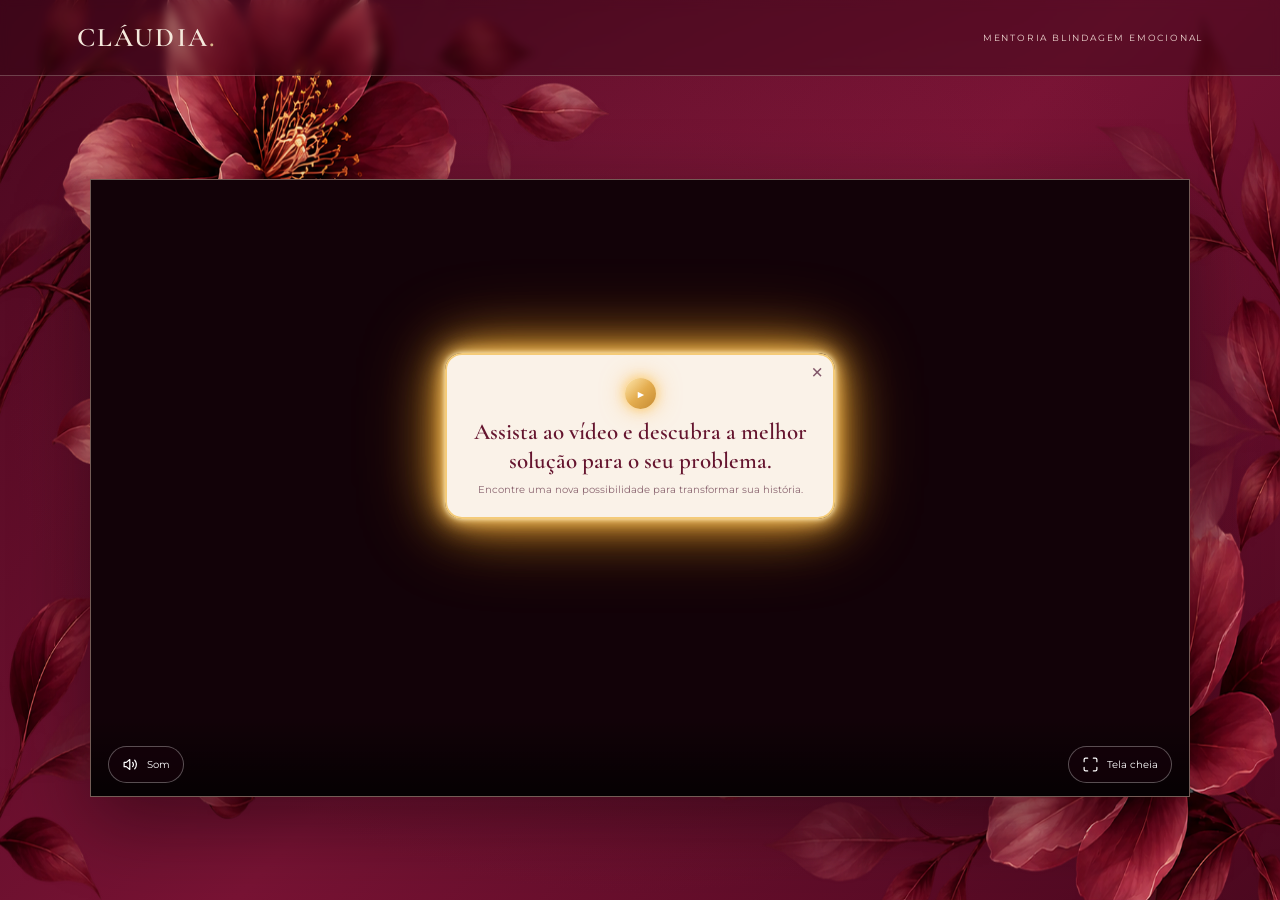
==== segundatela.html @ 000be013 "Primeira versão da VSL Cláudia 3" ====
<!DOCTYPE html>
<html lang="pt-BR">
<head>
  <meta charset="UTF-8">
  <meta name="viewport" content="width=device-width, initial-scale=1.0">
  <meta name="theme-color" content="#650d2b">

  <title>Assista à apresentação | Cláudia</title>

  <link rel="stylesheet" href="style.css">
</head>

<body class="video-page">

  <main>

      <!-- PRIMEIRO PAINEL: VÍDEO -->
      <section class="video-screen">
      <!-- FUNDO FLORAL -->
      <img
        src="img/floresfundo.png"
        class="floral-background"
        alt=""
        aria-hidden="true"
      >

      <!-- HEADER -->
      <header class="site-header">

        <a href="index.html" class="brand">
          CLÁUDIA<span>.</span>
        </a>

        <span class="header-caption">
          MENTORIA BLINDAGEM EMOCIONAL
        </span>

      </header>

      <!-- ÁREA DO VÍDEO -->
      <div class="video-content">

        <div class="video-frame" id="videoFrame">

          <video
            id="vslVideo"
            playsinline
            preload="metadata"
          >
            <source src="video/vsl-demo.mp4" type="video/mp4">

            Seu navegador não suporta vídeos.

          </video>

          <!-- AVISO DE ERRO -->
          <div
            class="video-placeholder"
            id="videoPlaceholder"
          >

            <span class="placeholder-play">
              <span></span>
            </span>

            <p>
              Não foi possível carregar o vídeo.
            </p>

            <small>
              Verifique o arquivo video/vsl-demo.mp4
            </small>

          </div>

          <!-- CONTROLES -->
          <div class="video-controls">

            <button
              class="control-btn"
              id="soundButton"
              type="button"
              aria-label="Ativar som"
            >

              <svg id="soundIcon" viewBox="0 0 24 24">

                <path d="M11 5 6 9H3v6h3l5 4V5Z"></path>

                <path d="M15 9a5 5 0 0 1 0 6"></path>

                <path d="M18 6a9 9 0 0 1 0 12"></path>

              </svg>

              <span id="soundLabel">Som</span>

            </button>

            <button
              class="control-btn"
              id="fullscreenButton"
              type="button"
              aria-label="Abrir vídeo em tela cheia"
            >

              <svg viewBox="0 0 24 24">

                <path d="M8 3H5a2 2 0 0 0-2 2v3"></path>

                <path d="M16 3h3a2 2 0 0 1 2 2v3"></path>

                <path d="M21 16v3a2 2 0 0 1-2 2h-3"></path>

                <path d="M3 16v3a2 2 0 0 0 2 2h3"></path>

              </svg>

              <span>Tela cheia</span>

            </button>

          </div>

        </div>

      </div>

      <!-- AVISO DO VÍDEO -->
      <div
        class="video-hint"
        id="videoHint"
        role="dialog"
        aria-labelledby="videoHintTitle"
      >

        <button
          class="hint-close"
          id="closeVideoHint"
          type="button"
          aria-label="Fechar aviso"
        >
          ×
        </button>

        <span class="hint-icon">▶</span>

        <p id="videoHintTitle">
          Assista ao vídeo e descubra a melhor solução para o seu problema.
        </p>

        <span class="hint-small">
          Encontre uma nova possibilidade para transformar sua história.
        </span>

      </div>

    </section>

    
<!-- ==========================================
     EXPERIÊNCIA HORIZONTAL — CONTEÚDO DA VSL
========================================== -->

<div class="horizontal-experience" id="horizontalExperience">

  <div class="horizontal-track" id="horizontalTrack">

    <!-- 01 — INVESTIMENTO -->
    <section class="horizontal-panel investment-panel" id="investimento">

      <div class="panel-content investment-content">

        <span class="hx-kicker">MENTORIA BLINDAGEM EMOCIONAL</span>

        <h2>
          Chegou a hora de<br>
          <em>voltar para você.</em>
        </h2>

        <p class="hx-description">
          Um caminho de reconhecimento, reconstrução e fortalecimento
          emocional para mulheres que desejam recuperar a própria identidade.
        </p>

        <div class="investment-price-box">
          <span>INVESTIMENTO</span>
          <strong>US$ 697,00</strong>
        </div>

        <a href="#investimento" class="hx-button">
          QUERO GARANTIR MINHA VAGA
          <span>→</span>
        </a>

        <small>Conheça todos os detalhes da mentoria</small>

      </div>

    </section>


    <!-- 02 — GARANTIA -->
    <section class="horizontal-panel guarantee-panel">

      <div class="panel-content guarantee-content">

        <span class="hx-kicker">SEGURANÇA PARA SUA DECISÃO</span>

        <div class="guarantee-symbol">✓</div>

        <h2>
          Sua jornada merece
          <em>clareza e segurança.</em>
        </h2>

        <p>
          Consulte as condições e os detalhes da sua inscrição
          antes de começar.
        </p>

      </div>

    </section>


    <!-- 03 — MÉTODO -->
    <section class="horizontal-panel method-section" id="metodo">

      <div class="panel-content method-content">

        <div class="method-heading">
          <span class="hx-kicker">O MÉTODO</span>

          <h2>
            UM PROCESSO DE DENTRO
            <em>PARA FORA.</em>
          </h2>

          <p>
            O Método de Blindagem é organizado em cinco etapas que conduzem
            a jornada de reconhecimento e reconstrução.
          </p>
        </div>

        <div class="method-cards">

          <article class="method-item">
            <span class="method-number">01</span>
            <span class="method-line"></span>
            <h3>Reconhecer</h3>
            <p>
              Identificar padrões, situações e comportamentos que precisam
              ser compreendidos.
            </p>
          </article>

          <article class="method-item">
            <span class="method-number">02</span>
            <span class="method-line"></span>
            <h3>Desromantizar</h3>
            <p>
              Olhar para a realidade com mais clareza, sem idealizações
              que dificultem o reconhecimento da própria experiência.
            </p>
          </article>

          <article class="method-item">
            <span class="method-number">03</span>
            <span class="method-line"></span>
            <h3>Devolver</h3>
            <p>
              Reconhecer o que não pertence a você e começar a estabelecer
              limites mais conscientes.
            </p>
          </article>

          <article class="method-item">
            <span class="method-number">04</span>
            <span class="method-line"></span>
            <h3>Reconstruir</h3>
            <p>
              Retomar sua identidade, fortalecer sua autoestima e voltar
              a reconhecer suas próprias escolhas.
            </p>
          </article>

          <article class="method-item">
            <span class="method-number">05</span>
            <span class="method-line"></span>
            <h3>Blindar</h3>
            <p>
              Desenvolver consciência e recursos pessoais para proteger
              seus limites e seu processo de reconstrução.
            </p>
          </article>

        </div>

        <span class="method-footer">
          O SEU PROCESSO, NO SEU TEMPO.
        </span>

      </div>

    </section>


    <!-- 04 — BÔNUS -->
    <section class="horizontal-panel bonus-section" id="bonus">

      <div class="panel-content bonus-content">

        <div class="bonus-heading">
          <span class="hx-kicker">BÔNUS</span>

          <h2>
            UM CUIDADO QUE ACOMPANHA
            <em>SUA JORNADA.</em>
          </h2>

          <p>
            Além das etapas do método, a experiência reúne conteúdos
            complementares para aprofundar sua reflexão.
          </p>
        </div>

        <div class="bonus-grid">

          <article class="bonus-item">
            <span class="bonus-number">01</span>
            <div class="bonus-circle">✧</div>
            <h3>Desvinculação com o narcisista</h3>
            <p>
              Um conteúdo voltado à compreensão do vínculo, do desgaste
              emocional e do processo de encerramento dessa relação.
            </p>
          </article>

          <article class="bonus-item">
            <span class="bonus-number">02</span>
            <div class="bonus-circle">♡</div>
            <h3>Mulher restaurada</h3>
            <p>
              Uma proposta de reflexão para resgatar sua identidade,
              reconhecer seu valor e fortalecer a conexão consigo mesma.
            </p>
          </article>

          <article class="bonus-item">
            <span class="bonus-number">03</span>
            <div class="bonus-circle">✧</div>
            <h3>Áudios de desprogramação e reprogramação</h3>
            <p>
              Áudios complementares para acompanhar momentos de reflexão
              e apoiar o processo de reconstrução pessoal.
            </p>
          </article>

          <article class="bonus-item">
            <span class="bonus-number">04</span>
            <div class="bonus-circle">♫</div>
            <h3>Áudios curtos de acompanhamento</h3>
            <p>
              Conteúdos em áudio para acompanhar você também fora dos
              momentos dedicados às aulas.
            </p>
          </article>

        </div>

      </div>

    </section>


    <!-- 05 — PERGUNTAS FREQUENTES -->
    <section class="horizontal-panel faq-section" id="duvidas">

      <div class="panel-content faq-content">

        <div class="faq-heading">
          <span class="hx-kicker">AINDA TEM DÚVIDAS?</span>
          <h2>Perguntas <em>frequentes.</em></h2>
        </div>

        <div class="faq-list">

          <details class="faq-item">
            <summary>O que é a Mentoria Blindagem Emocional?</summary>
            <p>
              É uma proposta de desenvolvimento e fortalecimento pessoal,
              organizada em cinco etapas: Reconhecer, Desromantizar,
              Devolver, Reconstruir e Blindar.
            </p>
          </details>

          <details class="faq-item">
            <summary>O que está incluído na mentoria?</summary>
            <p>
              A experiência contempla as cinco etapas do método e os
              conteúdos complementares descritos na seção de bônus.
            </p>
          </details>

          <details class="faq-item">
            <summary>Como faço minha inscrição?</summary>
            <p>
              Utilize o botão de inscrição desta página para acessar as
              informações oficiais sobre a participação.
            </p>
          </details>

          <details class="faq-item">
            <summary>A mentoria substitui acompanhamento psicológico ou jurídico?</summary>
            <p>
              Não. A mentoria é um conteúdo complementar e não substitui
              acompanhamento psicológico, psiquiátrico ou orientação jurídica.
            </p>
          </details>

          <details class="faq-item">
            <summary>Onde posso consultar as condições da inscrição?</summary>
            <p>
              As condições, os detalhes de acesso e as informações comerciais
              devem ser consultados na página oficial de inscrição.
            </p>
          </details>

        </div>

      </div>

    </section>


    <!-- 06 — CHAMADA FINAL -->
    <section class="horizontal-panel final-cta" id="inscricao">

      <div class="panel-content final-cta-content">

        <span class="hx-kicker">SEU NOVO COMEÇO</span>

        <p>
          Você quer apenas sair desse relacionamento? Ou quer construir uma vida
          em que você nunca mais aceite viver algo parecido?
        </p>

        <span class="final-cta-subtext">
          São duas coisas diferentes. Só uma delas liberta de verdade.
        </span>

        <a href="#investimento" class="hx-button">
          GARANTIR MINHA VAGA
          <span>→</span>
        </a>

      </div>

    </section>


    <!-- 07 — RODAPÉ -->
    <section class="horizontal-panel footer-panel">

      <footer class="horizontal-footer">

        <div class="footer-brand">
          CLÁUDIA<span>.</span>
        </div>

        <p>
          © 2026 Blindagem Emocional.
          Todos os direitos reservados.
        </p>

        <div class="footer-security">
          <span>♧</span>
          Compra segura
        </div>

        <p class="footer-safety">
          Se você está em perigo imediato,
          procure ajuda local agora.
        </p>

      </footer>

    </section>

  </div>

</div>


    

  </main>

  <script src="script.js"></script>
    <script src="horizontal.js"></script>


</body>
</html>
---- style.css ----
@import url('https://fonts.googleapis.com/css2?family=Cormorant+Garamond:wght@400;500;600;700&family=Montserrat:wght@400;500;600;700&display=swap');

/* =========================================
   CONFIGURAÇÕES GERAIS
========================================= */

:root {
  --wine: #650d2b;
  --wine-dark: #3b071b;
  --wine-light: #8b2445;
  --cream: #f5e9dc;
  --gold: #d9b78c;
  --text: #fff8f0;
}

* {
  margin: 0;
  padding: 0;
  box-sizing: border-box;
}

html {
  scroll-behavior: smooth;
}

body {
  min-height: 100%;
  font-family: 'Montserrat', sans-serif;
  color: var(--text);
  overflow-x: hidden;
}

button {
  font-family: inherit;
}

[hidden] {
  display: none !important;
}

/* =========================================
   FUNDO FLORAL COMPARTILHADO
========================================= */

.intro-screen,
.video-screen {
  background-color: #650d2b;

  background-image:
    url("images/floresfundo.png"),
    radial-gradient(
      ellipse at 50% 45%,
      rgba(147, 37, 72, .38),
      transparent 70%
    ),
    linear-gradient(
      135deg,
      #4a081f 0%,
      #781334 52%,
      #4b081f 100%
    );

  background-size:
    100% 100%,
    cover,
    cover;

  background-position:
    center,
    center,
    center;

  background-repeat:
    no-repeat,
    no-repeat,
    no-repeat;

  background-attachment:
    scroll,
    scroll,
    scroll;
}

/* =========================================
   PRIMEIRA TELA
========================================= */

.intro-screen {
  min-height: 100svh;
  width: 100%;

  position: relative;

  display: flex;
  align-items: center;
  justify-content: center;

  overflow: hidden;
  isolation: isolate;
}

.intro-glow {
  position: absolute;
  z-index: 0;

  width: min(80vw, 850px);
  height: min(60vw, 550px);

  border-radius: 50%;

  background: rgba(230, 161, 158, .08);

  filter: blur(55px);
  pointer-events: none;
}

/* =========================================
   TÍTULO E CONTEÚDO
========================================= */

.intro-content {
  position: relative;
  z-index: 2;

  width: min(90%, 850px);

  display: flex;
  flex-direction: column;
  align-items: center;

  text-align: center;
  gap: 30px;

  padding: 55px 0 45px;
}

.intro-heading {
  max-width: 760px;
}

.intro-kicker {
  display: block;

  color: #e2bd9d;

  font-size: 11px;
  letter-spacing: 3px;

  margin-bottom: 16px;
}

.intro-heading h1 {
font-family: 'Cormorant Garamond', serif;
    font-size: clamp(34px, 5vw, 43px);
    font-weight: 600;
    line-height: 1.02;
    color: #f0d9d3;
    margin: 0 auto 16px;
    max-width: 1000px;
    text-shadow: 0 2px 15px rgba(30, 0, 10, .25);

}

.intro-heading p {
  max-width: 570px;

  margin: 0 auto;

  color: #f0d9d3;

  font-size: 13px;
  line-height: 1.8;
}

.intro-footer {
  font-size: 9px;
  letter-spacing: 2px;

  color: #e2bd9d;
  opacity: .95;
}

/* =========================================
   NOTEBOOK
========================================= */

.laptop-wrap {
  width: min(76vw, 650px);

  position: relative;
  z-index: 2;

  cursor: pointer;
  outline: none;

  filter: drop-shadow(
    0 35px 35px rgba(18, 0, 8, .45)
  );

  transition:
    transform .45s ease,
    filter .45s ease;
}

.laptop-wrap:hover,
.laptop-wrap:focus-visible {
  transform: translateY(-8px) scale(1.015);

  filter: drop-shadow(
    0 42px 42px rgba(18, 0, 8, .55)
  );
}

.laptop-wrap:focus-visible {
  outline: 2px solid var(--gold);
  outline-offset: 8px;
  border-radius: 10px;
}

.laptop {
  width: 100%;
}

.laptop-lid {
  width: 78%;

  margin: 0 auto;

  padding: 12px 12px 13px;

  background: linear-gradient(
    145deg,
    #16151a,
    #4c4b50 48%,
    #17161a
  );

  border: 1px solid rgba(255,255,255,.55);
  border-bottom: 3px solid #77747a;

  border-radius: 13px 13px 5px 5px;

  position: relative;
}

.laptop-camera {
  position: absolute;

  width: 4px;
  height: 4px;

  top: 4px;
  left: 50%;

  border-radius: 50%;
  background: #09090b;

  box-shadow: 0 0 0 1px #666;
}

.laptop-screen {
  aspect-ratio: 16 / 9;

  overflow: hidden;
  position: relative;

  background:
    radial-gradient(
      ellipse at 70% 30%,
      #a83956,
      transparent 40%
    ),
    linear-gradient(
      135deg,
      #300516,
      #8e1c40 54%,
      #4a071e
    );
}

.screen-art {
  width: 100%;
  height: 100%;

  display: flex;
  flex-direction: column;

  align-items: center;
  justify-content: center;

  text-align: center;
  padding: 5%;

  background: linear-gradient(
    90deg,
    rgba(34,0,13,.45),
    transparent 50%,
    rgba(34,0,13,.15)
  );
}

.screen-kicker {
  font-size: clamp(7px, 1vw, 12px);
  letter-spacing: .24em;

  color: #e8c7b5;

  margin-bottom: 2.2%;
}

.screen-title {
  font-family: 'Cormorant Garamond', serif;

  font-size: clamp(19px, 3.5vw, 43px);
  font-weight: 500;

  line-height: .98;
  letter-spacing: .025em;

  text-shadow: 0 2px 15px rgba(0,0,0,.2);
}

.screen-subtitle {
  margin-top: 2%;

  font-size: clamp(7px, .95vw, 11px);
  letter-spacing: .08em;

  color: #f0d9ce;
}

.screen-play {
  display: grid;
  place-items: center;

  width: clamp(30px, 5vw, 58px);
  aspect-ratio: 1;

  border: 1px solid rgba(255,255,255,.75);
  border-radius: 50%;

  margin-top: 2.5%;

  background: rgba(255,255,255,.12);
  backdrop-filter: blur(5px);
}

.screen-play span {
  width: 0;
  height: 0;

  border-top: 7px solid transparent;
  border-bottom: 7px solid transparent;
  border-left: 11px solid #fff4ec;

  margin-left: 4px;
}

.laptop-base {
  width: 100%;

  height: clamp(9px, 1.5vw, 17px);

  position: relative;
  margin-top: -1px;

  background: linear-gradient(
    180deg,
    #d7d5d8 0%,
    #77777e 48%,
    #e4e2e5 70%,
    #77767c 100%
  );

  clip-path: polygon(
    9% 0,
    91% 0,
    100% 85%,
    98% 100%,
    2% 100%,
    0 85%
  );

  border-radius: 0 0 13px 13px;
}

.laptop-notch {
  position: absolute;

  top: 0;
  left: 43%;

  width: 14%;
  height: 4px;

  background: linear-gradient(#777, #aaa);

  border-radius: 0 0 6px 6px;
}

/* =========================================
   AVISOS
========================================= */

.entry-hint,
.video-hint {
  position: absolute;
  z-index: 10;

  width: min(310px, calc(100vw - 36px));

  padding: 23px 22px 20px;

  text-align: center;
  color: #4b1025;

  background: #fff8f0;

  border: 1px solid rgba(217,183,140,.9);
  border-radius: 12px;

  box-shadow: 0 18px 55px rgba(20,0,8,.35);

  animation: hint-in .55s ease both;
}

.entry-hint {
  left: calc(50% + min(28vw, 300px));
  top: 50%;
  transform: translateY(-50%);
}

.entry-hint p,
.video-hint p {
  margin: 9px 0 6px;

  font-family: 'Cormorant Garamond', serif;

  font-size: 21px;
  font-weight: 600;
  line-height: 1.15;
}

.hint-small {
  display: block;

  font-size: 10px;
  line-height: 1.5;

  color: #8a6570;
}

.hint-icon {
  display: inline-grid;
  place-items: center;

  width: 31px;
  height: 31px;

  border-radius: 50%;

  background: #f1e0d8;
  color: var(--wine);

  font-size: 15px;
}

.hint-close {
  position: absolute;

  top: 5px;
  right: 9px;

  border: 0;
  background: transparent;

  color: #82576a;

  font-size: 25px;

  cursor: pointer;
  line-height: 1;
}

.hint-close:hover {
  color: var(--wine);
}

.hint-pointer {
  position: absolute;

  left: -9px;
  top: 48%;

  width: 17px;
  height: 17px;

  background: #fff8f0;

  border-left: 1px solid rgba(217,183,140,.9);
  border-bottom: 1px solid rgba(217,183,140,.9);

  transform: rotate(45deg);
}

@keyframes hint-in {
  from {
    opacity: 0;
    translate: 0 12px;
  }

  to {
    opacity: 1;
    translate: 0 0;
  }
}

/* =========================================
   SEGUNDA TELA - VÍDEO
========================================= */

.video-screen {
  min-height: 100svh;
  width: 100%;

  position: relative;

  display: flex;
  flex-direction: column;
}

/* =========================================
   HEADER
========================================= */

.site-header {
  min-height: 76px;

  padding: 0 clamp(22px, 6vw, 86px);

  display: flex;
  align-items: center;
  justify-content: space-between;

  border-bottom: 1px solid rgba(245,233,220,.25);

  background: rgba(40,3,17,.35);

  position: relative;
  z-index: 2;

  backdrop-filter: blur(5px);
}

.brand {
  color: var(--cream);
  text-decoration: none;

  font-family: 'Cormorant Garamond', serif;

  font-size: 27px;
  font-weight: 600;

  letter-spacing: .08em;
}

.brand span {
  color: var(--gold);
}

.header-caption {
  color: #f0d9d3;

  font-size: 9px;
  letter-spacing: .2em;
}

/* =========================================
   ÁREA DO VÍDEO
========================================= */

.video-content {
  width: min(100% - 36px, 1100px);

  margin: auto;
  padding: 45px 0;

  display: flex;
  align-items: center;
  justify-content: center;

  flex: 1;

  position: relative;
  z-index: 1;
}

.video-frame {
  position: relative;

  width: 100%;

  aspect-ratio: 16 / 9;

  max-height: min(75vh, 720px);

  margin: 0 auto;

  background: #16030b;

  border: 1px solid rgba(231,199,178,.45);

  box-shadow: 0 25px 70px rgba(15,0,7,.45);

  overflow: hidden;
}

.video-frame video {
  width: 100%;
  height: 100%;

  display: block;

  object-fit: contain;
  background: #120208;
}

/* =========================================
   PLACEHOLDER DO VÍDEO
========================================= */

.video-placeholder {
  position: absolute;
  inset: 0;

  display: none;
  flex-direction: column;

  align-items: center;
  justify-content: center;

  gap: 12px;
  padding: 20px;

  color: #f6e7dc;

  background: radial-gradient(
    circle at center,
    #8c2346,
    #270411
  );

  font-size: 12px;
  text-align: center;
}

.video-placeholder.visible {
  display: flex;
}

.video-placeholder p {
  font-size: 15px;
}

.video-placeholder small {
  color: #e8c9c3;
}

.placeholder-play {
  display: grid;
  place-items: center;

  width: 54px;
  aspect-ratio: 1;

  border: 1px solid rgba(255,255,255,.75);
  border-radius: 50%;
}

.placeholder-play span {
  width: 0;
  height: 0;

  border-top: 7px solid transparent;
  border-bottom: 7px solid transparent;
  border-left: 11px solid #fff4ec;

  margin-left: 4px;
}

/* =========================================
   CONTROLES DO VÍDEO
========================================= */

.video-controls {
  position: absolute;

  left: 0;
  right: 0;
  bottom: 0;

  display: flex;
  align-items: center;
  justify-content: space-between;

  padding: 30px 17px 13px;

  background: linear-gradient(
    transparent,
    rgba(0,0,0,.7)
  );

  pointer-events: none;
}

.control-btn {
  pointer-events: auto;

  display: inline-flex;
  align-items: center;

  gap: 8px;

  border: 1px solid rgba(255,255,255,.3);
  border-radius: 30px;

  padding: 9px 13px;

  color: white;
  background: rgba(24,3,12,.55);

  cursor: pointer;
  font-size: 10px;

  transition:
    background .2s,
    border-color .2s;
}

.control-btn:hover {
  background: rgba(255,255,255,.18);
  border-color: white;
}

.control-btn svg {
  width: 17px;
  height: 17px;

  fill: none;
  stroke: currentColor;
  stroke-width: 1.7;

  stroke-linecap: round;
  stroke-linejoin: round;
}

/* =========================================
   AVISO DA SEGUNDA TELA
========================================= */

.video-hint {
  top: 50%;
  left: 50%;

  transform: translate(-50%, -50%);

  width: min(390px, calc(100vw - 36px));

  z-index: 10;
}

.video-hint p {
  font-size: 24px;
}

.video-hint .hint-icon {
  background: var(--wine);
  color: white;
}

/* =========================================
   TELA CHEIA
========================================= */

.video-frame video:fullscreen {
  width: 100%;
  height: 100%;

  object-fit: contain;
  background: #000;
}

/* =========================================
   TRANSIÇÕES
========================================= */

.page-leaving {
  opacity: 0;
  transition: opacity .35s ease;
}

.laptop-wrap.opening {
  transform: scale(1.06);
  opacity: .5;
}

/* =========================================
   TABLETS
========================================= */

@media (max-width: 760px) {

  .intro-content {
    width: 92%;
    gap: 28px;
    padding: 65px 0 40px;
  }

  .intro-heading h1 {
    font-size: clamp(32px, 7vw, 43px);
  }

  .intro-heading p {
    font-size: 12px;
  }

  .laptop-wrap {
    width: 90%;
  }

  .laptop-lid {
    padding: 7px 7px 8px;
    border-radius: 8px 8px 3px 3px;
  }

  .laptop-base {
    height: 10px;
  }

  /* AVISO CENTRALIZADO NO CELULAR */

  .entry-hint {
    top: auto;
    bottom: 6%;

    left: 50%;

    transform: translateX(-50%);
  }

  .hint-pointer {
    display: none;
  }

  /* HEADER */

  .site-header {
    min-height: 62px;
    padding: 0 20px;
  }

  .brand {
    font-size: 23px;
  }

  .header-caption {
    font-size: 7px;
    letter-spacing: .12em;
  }

  /* VÍDEO */

  .video-content {
    width: calc(100% - 28px);

    padding: 35px 0 50px;
  }

  .video-frame {
    aspect-ratio: 16 / 9;
    max-height: none;
  }

  .video-controls {
    padding: 24px 8px 8px;
  }

  .control-btn {
    padding: 8px 10px;
    font-size: 9px;
  }
}

/* =========================================
   CELULARES
========================================= */

@media (max-width: 420px) {

  .intro-content {
    gap: 24px;
  }

  .intro-kicker {
    font-size: 9px;
    letter-spacing: 2px;
  }

  .intro-heading h1 {
    font-size: 34px;
  }

  .intro-heading p {
    font-size: 11px;
    line-height: 1.7;
  }

  .screen-kicker {
    letter-spacing: .12em;
  }

  .screen-title {
    font-size: clamp(17px, 6vw, 25px);
  }

  .screen-subtitle {
    font-size: 7px;
  }

  .screen-play {
    width: 28px;
  }

  .entry-hint {
    bottom: 5%;
  }

  .header-caption {
    max-width: 125px;
    text-align: right;
    line-height: 1.4;
  }

  .video-hint p {
    font-size: 22px;
  }

  .control-btn {
    gap: 5px;
    padding: 7px 8px;
  }

  .control-btn svg {
    width: 15px;
    height: 15px;
  }

}

/* =========================================
   TELAS MUITO PEQUENAS
========================================= */

@media (max-width: 350px) {

  .intro-heading h1 {
    font-size: 29px;
  }

  .intro-content {
    gap: 20px;
  }

  .site-header {
    padding: 0 13px;
  }

  .brand {
    font-size: 20px;
  }

  .header-caption {
    font-size: 6px;
  }

}


/* IMAGEM FLORAL NAS DUAS TELAS */

.intro-screen,
.video-screen {
  position: relative;
  isolation: isolate;
  overflow: hidden;
}

.floral-background {
  position: absolute;
  inset: 0;

  width: 100%;
  height: 100%;

  object-fit: fill;
  object-position: center;

  z-index: -1;

  pointer-events: none;
  user-select: none;
}

.intro-content,
.site-header,
.video-content {
  position: relative;
  z-index: 2;
}

.entry-hint,
.video-hint {
  z-index: 10;
}



/* =========================================
   AVISO CENTRALIZADO NO NOTEBOOK
========================================= */

.entry-hint {
  position: absolute !important;

  top: 50% !important;
  left: 50% !important;
  right: auto !important;
  bottom: auto !important;

  transform: translate(-50%, -50%) !important;

  width: min(310px, 82vw);
  padding: 25px 24px 22px;

  background: rgba(255, 248, 239, .97);

  border: 2px solid #e8bd70;
  border-radius: 14px;

  box-shadow:
    0 0 0 3px rgba(218, 164, 82, .16),
    0 0 18px rgba(255, 190, 83, .75),
    0 0 40px rgba(255, 166, 56, .35),
    0 15px 45px rgba(25, 0, 10, .45);

  animation:
    hint-appear .5s ease both,
    golden-pulse 2s ease-in-out .5s infinite;

  z-index: 20;

  pointer-events: none;
}

/* O X continua clicável */

.entry-hint .hint-close {
  pointer-events: auto;

  color: #8b5729;
  font-size: 28px;

  top: 7px;
  right: 12px;

  transition: transform .25s ease;
}

.entry-hint .hint-close:hover {
  transform: rotate(90deg);
  color: #b77b2e;
}

.entry-hint .hint-icon {
  background: linear-gradient(135deg, #f5dba9, #d8a44d);
  color: #592039;

  width: 37px;
  height: 37px;

  box-shadow: 0 0 15px rgba(218,164,82,.45);
}

.entry-hint p {
  color: #59162f;
  font-size: 23px;
  line-height: 1.15;
}

.entry-hint .hint-small {
  color: #866274;
}

/* Remove a seta lateral antiga */

.entry-hint .hint-pointer {
  display: none;
}

/* =========================================
   ANIMAÇÃO DE BRILHO DOURADO
========================================= */

@keyframes golden-pulse {
  0%, 100% {
    box-shadow:
      0 0 0 2px rgba(218,164,82,.12),
      0 0 13px rgba(255,190,83,.45),
      0 0 25px rgba(255,166,56,.2),
      0 15px 45px rgba(25,0,10,.4);
  }

  50% {
    box-shadow:
      0 0 0 4px rgba(218,164,82,.25),
      0 0 23px rgba(255,205,112,.95),
      0 0 48px rgba(255,166,56,.55),
      0 15px 45px rgba(25,0,10,.4);
  }
}

@keyframes hint-appear {
  from {
    opacity: 0;
    scale: .85;
  }

  to {
    opacity: 1;
    scale: 1;
  }
}

/* =========================================
   ABERTURA DO NOTEBOOK
========================================= */

.intro-screen {
  transition:
    background-color .8s ease,
    opacity .8s ease;
}

.laptop-wrap {
  transform-origin: center center;

  transition:
    transform .85s cubic-bezier(.65,0,.25,1),
    opacity .65s ease,
    filter .65s ease;
}

/* Quando a pessoa clica */

.intro-screen.is-transitioning .laptop-wrap {
  transform: scale(2.8);
  opacity: 0;

  filter: brightness(2.5) blur(5px);
  pointer-events: none;
}

.intro-screen.is-transitioning .intro-content {
  transition:
    opacity .55s ease,
    transform .75s ease;

  opacity: 0;
  transform: scale(.92);
}

.intro-screen.is-transitioning .entry-hint {
  animation: none;
  opacity: 0;
  transition: opacity .2s ease;
}

.intro-screen.is-transitioning {
  background-color: #23030f;
}

/* =========================================
   ENTRADA DA SEGUNDA PÁGINA
========================================= */

.video-page .site-header {
  animation: header-enter .8s ease both;
}

.video-page .video-content {
  animation: video-enter 1s cubic-bezier(.2,.75,.25,1) both;
}

.video-page .video-hint {
  animation: video-hint-enter .7s ease both;
}

@keyframes header-enter {
  from {
    opacity: 0;
    transform: translateY(-20px);
  }

  to {
    opacity: 1;
    transform: translateY(0);
  }
}

@keyframes video-enter {
  from {
    opacity: 0;
    transform: scale(.88);
    filter: blur(10px);
  }

  to {
    opacity: 1;
    transform: scale(1);
    filter: blur(0);
  }
}

@keyframes video-hint-enter {
  from {
    opacity: 0;
    transform: translate(-50%, -42%);
  }

  to {
    opacity: 1;
    transform: translate(-50%, -50%);
  }
}

/* =========================================
   RESPONSIVIDADE
========================================= */

@media (max-width: 760px) {

  .entry-hint {
    top: 50% !important;
    left: 50% !important;
    bottom: auto !important;

    width: min(285px, 84vw);
  }

  .entry-hint p {
    font-size: 21px;
  }

  .intro-screen.is-transitioning .laptop-wrap {
    transform: scale(2.2);
  }

}

@media (prefers-reduced-motion: reduce) {
  .entry-hint {
    animation: none;
  }

  .laptop-wrap,
  .intro-screen {
    transition-duration: .2s;
  }
}


/* ==========================================
   AVISO 1 — NOTEBOOK
   MAIOR, MAIS BAIXO E COM BRILHO INTENSO
========================================== */

.entry-hint {
  top: calc(50% + 75px) !important;
  left: 50% !important;

  width: min(370px, 88vw) !important;

  padding: 30px 32px 27px !important;

  border: 2px solid #f4cb79 !important;
  border-radius: 17px !important;

  background: rgba(255, 247, 237, 0.98) !important;

  box-shadow:
    0 0 5px #fff1c9,
    0 0 15px #f5c76f,
    0 0 30px rgba(255, 190, 75, 0.95),
    0 0 55px rgba(255, 177, 48, 0.8),
    0 0 85px rgba(255, 166, 40, 0.45),
    0 15px 45px rgba(25, 0, 10, 0.45) !important;

  animation:
    hint-appear .5s ease both,
    golden-pulse-strong 1.8s ease-in-out .5s infinite !important;
}

/* Texto do primeiro aviso */

.entry-hint p {
  font-size: 25px !important;
  line-height: 1.2 !important;
  color: #65152f !important;
}

/* Ícone dourado */

.entry-hint .hint-icon {
  width: 43px !important;
  height: 43px !important;

  background: linear-gradient(
    135deg,
    #ffe8b0,
    #e4ad4f,
    #c58a31
  ) !important;

  box-shadow:
    0 0 12px rgba(255, 195, 80, .8),
    0 0 25px rgba(255, 180, 60, .5) !important;
}

/* ==========================================
   AVISO 2 — PÁGINA DO VÍDEO
   MESMO BRILHO DOURADO
========================================== */

.video-hint {
  border: 2px solid #f4cb79 !important;
  border-radius: 17px !important;

  background: rgba(255, 247, 237, 0.98) !important;

  box-shadow:
    0 0 5px #fff1c9,
    0 0 15px #f5c76f,
    0 0 30px rgba(255, 190, 75, 0.95),
    0 0 55px rgba(255, 177, 48, 0.8),
    0 0 85px rgba(255, 166, 40, 0.45),
    0 15px 45px rgba(25, 0, 10, 0.45) !important;

  animation:
    video-hint-enter .7s ease both,
    golden-pulse-strong 1.8s ease-in-out .7s infinite !important;
}

.video-hint p {
  color: #65152f !important;
  font-size: 23px !important;
  line-height: 1.25 !important;
}

.video-hint .hint-icon {
  background: linear-gradient(
    135deg,
    #ffe8b0,
    #e4ad4f,
    #c58a31
  ) !important;

  box-shadow:
    0 0 12px rgba(255, 195, 80, .8),
    0 0 25px rgba(255, 180, 60, .5) !important;
}

/* ==========================================
   BRILHO DOURADO MAIS FORTE
========================================== */

@keyframes golden-pulse-strong {

  0%, 100% {
    border-color: #e9b95e;

    box-shadow:
      0 0 5px #fff1c9,
      0 0 14px #f5c76f,
      0 0 28px rgba(255, 190, 75, .8),
      0 0 48px rgba(255, 177, 48, .55),
      0 15px 45px rgba(25, 0, 10, .4);
  }

  50% {
    border-color: #fff0b8;

    box-shadow:
      0 0 8px #fff8df,
      0 0 22px #ffe29b,
      0 0 42px #ffc65e,
      0 0 70px rgba(255, 177, 48, 1),
      0 0 100px rgba(255, 166, 40, .7),
      0 15px 45px rgba(25, 0, 10, .4);
  }

}

/* ==========================================
   AJUSTE PARA CELULARES
========================================== */

@media (max-width: 760px) {

  .entry-hint {
    top: calc(50% + 35px) !important;

    width: min(320px, 88vw) !important;

    padding: 25px 22px !important;
  }

  .entry-hint p {
    font-size: 21px !important;
  }

  .video-hint {
    width: min(320px, 88vw);
  }

}



/* ==========================================
   VSL — EXPERIÊNCIA HORIZONTAL
========================================== */

:root {
  --hx-cream: #F8F3EC;
  --hx-wine: #7A2635;
  --hx-dark: #5A1723;
  --hx-deep: #260F19;
  --hx-rose: #B77B83;
  --hx-gold: #C8A985;
  --hx-text: #38252A;
  --hx-muted: #8B7778;
  --hx-serif: "Cormorant Garamond", Georgia, serif;
  --hx-sans: "Lato", Arial, sans-serif;
}

/* BLOQUEADO ATÉ A LIBERAÇÃO DO VÍDEO */

.horizontal-experience {
  display: none;
  width: 100%;
  height: 100svh;
  background: var(--hx-cream);
}

.horizontal-experience.is-unlocked {
  display: block;
  animation: hxReveal 1s ease both;
}

@keyframes hxReveal {
  from {
    opacity: 0;
    filter: blur(8px);
  }
  to {
    opacity: 1;
    filter: blur(0);
  }
}

/* TRILHO HORIZONTAL */

.horizontal-track {
  display: flex;
  flex-wrap: nowrap;

  width: 100%;
  height: 100svh;

  overflow-x: auto;
  overflow-y: hidden;

  scroll-snap-type: x mandatory;
  scroll-behavior: smooth;
  overscroll-behavior: contain;

  scrollbar-width: none;
  -ms-overflow-style: none;
}

.horizontal-track::-webkit-scrollbar {
  display: none;
}

/* CADA SEÇÃO OCUPA UMA TELA */

.horizontal-panel {
  position: relative;

  flex: 0 0 100%;
  width: 100%;
  min-width: 100%;
  height: 100%;
  min-height: 100svh;

  display: flex;
  align-items: center;
  justify-content: center;

  padding: 55px 7%;

  overflow: hidden;
  scroll-snap-align: start;
  scroll-snap-stop: always;

  box-sizing: border-box;
}

.panel-content {
  position: relative;
  z-index: 2;

  width: min(1180px, 100%);
  max-height: 100%;
  margin: auto;
}

/* TIPOGRAFIA */

.hx-kicker {
  display: block;
  margin-bottom: 18px;

  color: var(--hx-wine);
  font-family: var(--hx-sans);

  font-size: 10px;
  font-weight: 700;
  letter-spacing: 3px;
  text-transform: uppercase;
}

.horizontal-panel h2 {
  color: var(--hx-deep);
  font-family: var(--hx-serif);

  font-size: clamp(40px, 5vw, 68px);
  font-weight: 500;
  line-height: .98;
}

.horizontal-panel h2 em {
  color: var(--hx-wine);
  font-weight: 400;
}

.hx-description {
  max-width: 540px;
  margin: 22px auto;

  color: var(--hx-muted);
  font-size: 14px;
  line-height: 1.8;
}

/* BOTÕES */

.hx-button {
  display: inline-flex;
  align-items: center;
  justify-content: center;
  gap: 15px;

  min-height: 56px;
  padding: 16px 28px;

  border: 1px solid var(--hx-gold);
  border-radius: 7px;

  background: var(--hx-wine);
  color: white;

  font-family: var(--hx-sans);
  font-size: 11px;
  font-weight: 700;
  letter-spacing: 1.2px;
  text-align: center;

  transition:
    background .3s ease,
    transform .3s ease,
    box-shadow .3s ease;
}

.hx-button:hover {
  background: var(--hx-deep);
  transform: translateY(-3px);
  box-shadow: 0 10px 30px rgba(90, 23, 35, .2);
}

/* ==========================================
   01 — INVESTIMENTO
========================================== */

.investment-panel {
  background:
    radial-gradient(circle at 15% 15%, rgba(183,123,131,.16), transparent 35%),
    var(--hx-cream);
}

.investment-content {
  max-width: 700px;
  padding: 45px;

  text-align: center;

  border: 1px solid rgba(200,169,133,.75);
  background: rgba(255,255,255,.55);

  box-shadow: 0 25px 80px rgba(38,15,25,.08);
}

.investment-content h2 {
  font-size: clamp(45px, 5.5vw, 70px);
}

.investment-price-box {
  display: flex;
  flex-direction: column;
  gap: 5px;

  margin: 25px 0;
}

.investment-price-box span {
  color: var(--hx-muted);
  font-size: 10px;
  letter-spacing: 3px;
}

.investment-price-box strong {
  color: var(--hx-wine);
  font-family: var(--hx-sans);
  font-size: clamp(35px, 4vw, 52px);
}

.investment-content small {
  display: block;
  margin-top: 15px;
  color: var(--hx-muted);
  font-size: 10px;
}

/* ==========================================
   02 — GARANTIA
========================================== */

.guarantee-panel {
  background:
    radial-gradient(circle at 80% 20%, rgba(183,123,131,.2), transparent 38%),
    #EFE5DA;
}

.guarantee-content {
  max-width: 760px;
  padding: 60px;
  text-align: center;
}

.guarantee-symbol {
  display: grid;
  place-items: center;

  width: 75px;
  height: 75px;
  margin: 0 auto 25px;

  border: 1px solid var(--hx-gold);
  border-radius: 50%;

  color: var(--hx-wine);
  font-size: 34px;
}

.guarantee-content h2 {
  margin-bottom: 25px;
}

.guarantee-content p {
  max-width: 520px;
  margin: auto;

  color: var(--hx-muted);
  font-size: 15px;
  line-height: 1.8;
}

/* ==========================================
   03 — MÉTODO
========================================== */

.method-section {
  background: var(--hx-deep);
  color: var(--hx-cream);
}

.method-content {
  display: flex;
  flex-direction: column;
  justify-content: center;
  gap: 35px;
}

.method-heading {
  max-width: 750px;
}

.method-heading .hx-kicker {
  color: var(--hx-gold);
}

.method-heading h2 {
  color: var(--hx-cream);
  font-size: clamp(36px, 4.5vw, 57px);
}

.method-heading h2 em {
  color: #D5AD9D;
}

.method-heading p {
  max-width: 550px;
  margin-top: 15px;

  color: rgba(248,243,236,.7);
  font-size: 13px;
  line-height: 1.7;
}

.method-cards {
  display: grid;
  grid-template-columns: repeat(5, minmax(0, 1fr));
  gap: 22px;
}

.method-item {
  min-width: 0;
  padding: 18px 12px;

  border-top: 1px solid rgba(200,169,133,.5);

  transition:
    background .3s ease,
    transform .3s ease;
}

.method-item:hover {
  background: rgba(255,255,255,.04);
  transform: translateY(-5px);
}

.method-number {
  display: block;
  margin-bottom: 18px;

  color: var(--hx-gold);
  font-size: 12px;
  letter-spacing: 2px;
}

.method-line {
  display: block;
  width: 35px;
  height: 1px;
  margin-bottom: 17px;
  background: var(--hx-gold);
}

.method-item h3 {
  margin-bottom: 12px;

  color: var(--hx-cream);
  font-family: var(--hx-serif);
  font-size: clamp(22px, 2vw, 29px);
  font-weight: 500;
}

.method-item p {
  color: rgba(248,243,236,.65);
  font-size: 11px;
  line-height: 1.7;
}

.method-footer {
  color: var(--hx-gold);
  font-size: 9px;
  letter-spacing: 3px;
  text-align: right;
}

/* ==========================================
   04 — BÔNUS
========================================== */

.bonus-section {
  background: #F0E7DD;
}

.bonus-content {
  display: flex;
  flex-direction: column;
  gap: 30px;
}

.bonus-heading {
  max-width: 760px;
}

.bonus-heading h2 {
  font-size: clamp(35px, 4vw, 53px);
}

.bonus-heading p {
  max-width: 530px;
  margin-top: 12px;

  color: var(--hx-muted);
  font-size: 12px;
  line-height: 1.7;
}

.bonus-grid {
  display: grid;
  grid-template-columns: repeat(4, minmax(0, 1fr));
  gap: 15px;
}

.bonus-item {
  min-width: 0;
  min-height: 225px;

  padding: 22px 17px;

  background: rgba(255,255,255,.62);
  border: 1px solid rgba(200,169,133,.45);

  transition:
    transform .3s ease,
    box-shadow .3s ease;
}

.bonus-item:hover {
  transform: translateY(-6px);
  box-shadow: 0 15px 35px rgba(38,15,25,.09);
}

.bonus-number {
  display: block;
  color: var(--hx-gold);
  font-size: 11px;
  letter-spacing: 2px;
}

.bonus-circle {
  display: grid;
  place-items: center;

  width: 43px;
  height: 43px;
  margin: 14px 0;

  border: 1px solid var(--hx-gold);
  border-radius: 50%;

  color: var(--hx-wine);
  font-size: 24px;
}

.bonus-item h3 {
  margin-bottom: 10px;

  color: var(--hx-deep);
  font-family: var(--hx-serif);
  font-size: 23px;
  line-height: 1.05;
}

.bonus-item p {
  color: var(--hx-muted);
  font-size: 10px;
  line-height: 1.65;
}

/* ==========================================
   05 — FAQ
========================================== */

.faq-section {
  background: var(--hx-cream);
}

.faq-content {
  display: grid;
  grid-template-columns: .8fr 1.2fr;
  align-items: start;
  gap: 70px;
}

.faq-heading h2 {
  font-size: clamp(40px, 5vw, 65px);
}

.faq-list {
  border-top: 1px solid rgba(90,23,35,.2);
}

.faq-item {
  padding: 19px 0;
  border-bottom: 1px solid rgba(90,23,35,.2);
}

.faq-item summary {
  position: relative;
  padding-right: 30px;

  color: var(--hx-deep);
  font-family: var(--hx-serif);
  font-size: 23px;

  cursor: pointer;
  list-style: none;
}

.faq-item summary::-webkit-details-marker {
  display: none;
}

.faq-item summary::after {
  content: "+";
  position: absolute;
  right: 0;
  top: -4px;

  color: var(--hx-wine);
  font-family: var(--hx-sans);
  font-size: 25px;

  transition: transform .25s ease;
}

.faq-item[open] summary::after {
  transform: rotate(45deg);
}

.faq-item p {
  max-width: 650px;
  padding-top: 15px;

  color: var(--hx-muted);
  font-size: 12px;
  line-height: 1.8;
}

/* ==========================================
   06 — CTA FINAL
========================================== */

.final-cta {
  background:
    radial-gradient(circle at center, rgba(183,123,131,.22), transparent 55%),
    var(--hx-wine);
  color: var(--hx-cream);
}

.final-cta-content {
  max-width: 850px;
  text-align: center;
}

.final-cta .hx-kicker {
  color: var(--hx-gold);
}

.final-cta-content > p {
  font-family: var(--hx-serif);
  font-size: clamp(32px, 4.5vw, 58px);
  line-height: 1.12;
}

.final-cta-subtext {
  display: block;
  margin: 24px 0 35px;

  color: rgba(248,243,236,.75);
  font-size: 13px;
  line-height: 1.7;
}

.final-cta .hx-button {
  background: var(--hx-cream);
  color: var(--hx-wine);
  border-color: var(--hx-gold);
}

/* ==========================================
   07 — RODAPÉ
========================================== */

.footer-panel {
  min-height: 100svh;
  background: var(--hx-deep);
  color: var(--hx-cream);
}

.horizontal-footer {
  width: min(1100px, 100%);
  display: flex;
  flex-direction: column;
  align-items: center;
  gap: 25px;
  text-align: center;
}

.footer-brand {
  font-family: var(--hx-serif);
  font-size: 52px;
  letter-spacing: 3px;
}

.footer-brand span {
  color: var(--hx-gold);
}

.horizontal-footer p {
  color: rgba(248,243,236,.65);
  font-size: 11px;
  line-height: 1.7;
}

.footer-security {
  color: var(--hx-gold);
  font-size: 12px;
  letter-spacing: 1px;
}

.footer-safety {
  max-width: 400px;
  padding-top: 20px;
  border-top: 1px solid rgba(200,169,133,.3);
}

/* ==========================================
   RESPONSIVIDADE
========================================== */

@media (max-width: 1000px) {

  .horizontal-panel {
    padding: 40px 5%;
  }

  .method-cards {
    grid-template-columns: repeat(3, minmax(0, 1fr));
  }

  .bonus-grid {
    grid-template-columns: repeat(2, minmax(0, 1fr));
  }

  .faq-content {
    gap: 35px;
  }

}

@media (max-width: 760px) {

  .horizontal-experience,
  .horizontal-track {
    height: 100svh;
  }

  .horizontal-track {
    scroll-snap-type: x mandatory;
  }

  .horizontal-panel {
    flex: 0 0 100%;
    min-width: 100%;
    height: 100svh;
    min-height: 100svh;

    padding: 35px 7%;

    overflow-y: auto;
    align-items: center;
  }

  .panel-content {
    max-height: none;
    padding-top: 25px;
    padding-bottom: 25px;
  }

  .investment-content {
    padding: 30px 20px;
  }

  .guarantee-content {
    padding: 25px 10px;
  }

  .method-content,
  .bonus-content {
    gap: 22px;
  }

  .method-cards {
    display: flex;
    overflow-x: auto;
    gap: 15px;

    padding: 10px 2px 20px;

    scroll-snap-type: x mandatory;
    scrollbar-width: thin;
  }

  .method-item {
    flex: 0 0 75%;
    scroll-snap-align: start;
    padding: 20px;
  }

  .bonus-grid {
    grid-template-columns: repeat(2, minmax(0, 1fr));
    gap: 10px;
  }

  .bonus-item {
    min-height: 220px;
    padding: 15px 12px;
  }

  .bonus-item h3 {
    font-size: 19px;
  }

  .bonus-item p {
    font-size: 10px;
  }

  .faq-content {
    display: flex;
    flex-direction: column;
    gap: 25px;
  }

  .faq-item summary {
    font-size: 19px;
  }

  .final-cta-content > p {
    font-size: 37px;
  }

  .footer-brand {
    font-size: 43px;
  }

}

@media (max-width: 400px) {

  .horizontal-panel {
    padding: 25px 5%;
  }

  .horizontal-panel h2 {
    font-size: 36px;
  }

  .method-item {
    flex-basis: 85%;
  }

  .bonus-grid {
    grid-template-columns: 1fr;
  }

  .bonus-item {
    min-height: 0;
  }

  .investment-content {
    padding: 25px 15px;
  }

  .investment-price-box strong {
    font-size: 34px;
  }

}

/* ACESSIBILIDADE */

@media (prefers-reduced-motion: reduce) {

  .horizontal-experience.is-unlocked {
    animation: none;
  }

  .horizontal-track {
    scroll-behavior: auto;
  }

  .hx-button,
  .bonus-item,
  .method-item {
    transition: none;
  }

}


/* ==========================================
   VSL — TRANSIÇÃO PARA A EXPERIÊNCIA HORIZONTAL
========================================== */

/* Bloqueia a rolagem vertical da página */
html.hx-active,
body.hx-active {
  width: 100%;
  height: 100%;
  margin: 0;
  overflow: hidden !important;
}

/* Esconde a tela do vídeo depois que ele termina */
body.hx-active .video-screen {
  display: none !important;
}

/* Coloca a experiência horizontal na tela inteira */
body.hx-active #horizontalExperience {
  display: block !important;

  position: fixed;
  inset: 0;

  width: 100vw;
  height: 100vh;
  height: 100svh;

  z-index: 100;

  overflow: hidden;
}

/* Trilho horizontal */
body.hx-active #horizontalTrack {
  display: flex;

  width: 100%;
  height: 100vh;
  height: 100svh;

  overflow-x: auto;
  overflow-y: hidden;

  scroll-behavior: smooth;
  scroll-snap-type: x mandatory;

  overscroll-behavior: contain;

  scrollbar-width: none;
}

body.hx-active #horizontalTrack::-webkit-scrollbar {
  display: none;
}

/* Mantém as seções lado a lado */
body.hx-active .horizontal-panel {
  flex: 0 0 100%;
  min-width: 100%;
  height: 100%;
}

/* Responsividade */
@media (max-width: 760px) {
  body.hx-active .horizontal-panel {
    height: 100svh;
    min-height: 100svh;
    overflow-y: auto;
  }
}
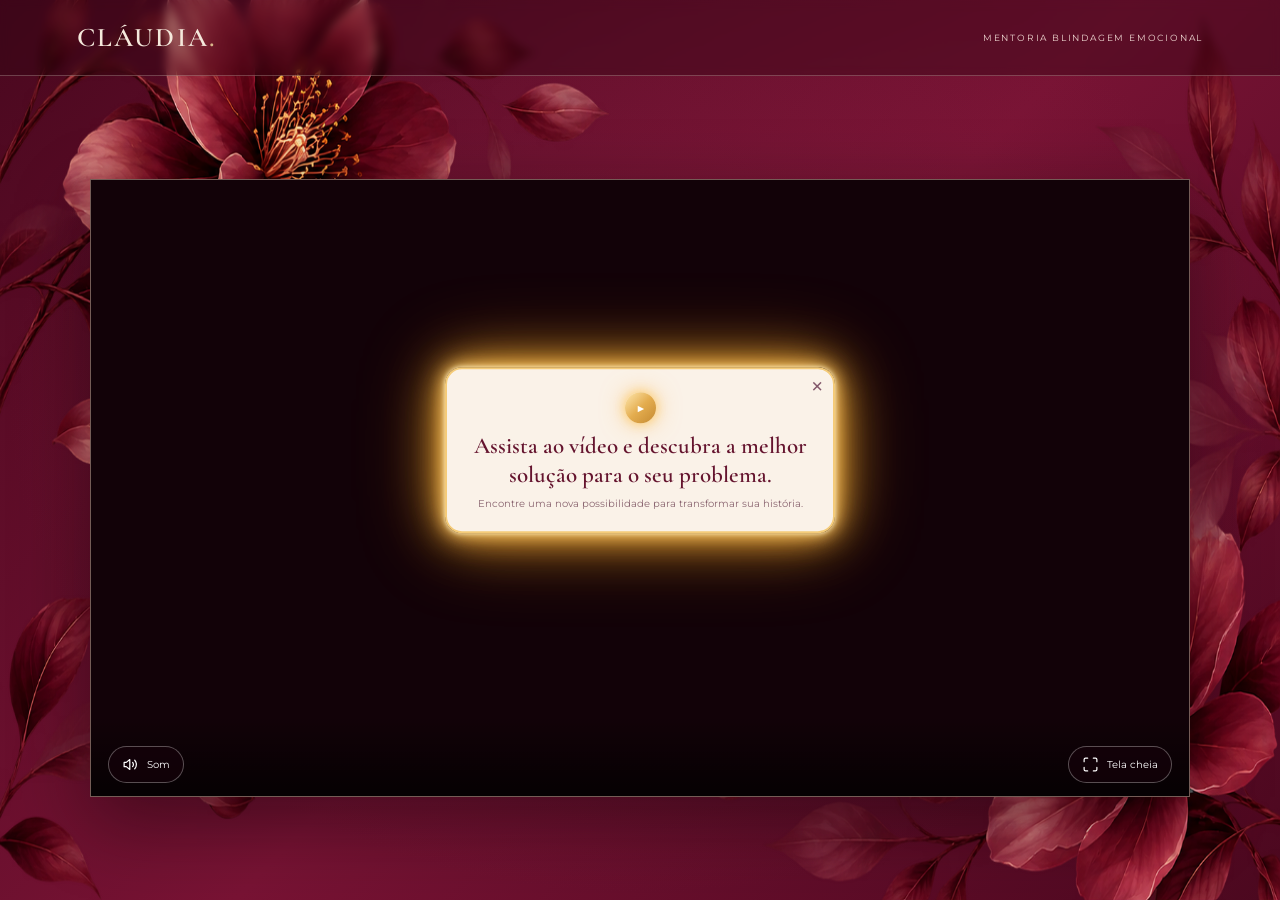
==== commit 0b71124f: "ajuste no botao" ====
--- a/segundatela.html
+++ b/segundatela.html
@@ -191,7 +191,6 @@
 
         <a href="#investimento" class="hx-button">
           QUERO GARANTIR MINHA VAGA
-          <span>→</span>
         </a>
 
         <small>Conheça todos os detalhes da mentoria</small>
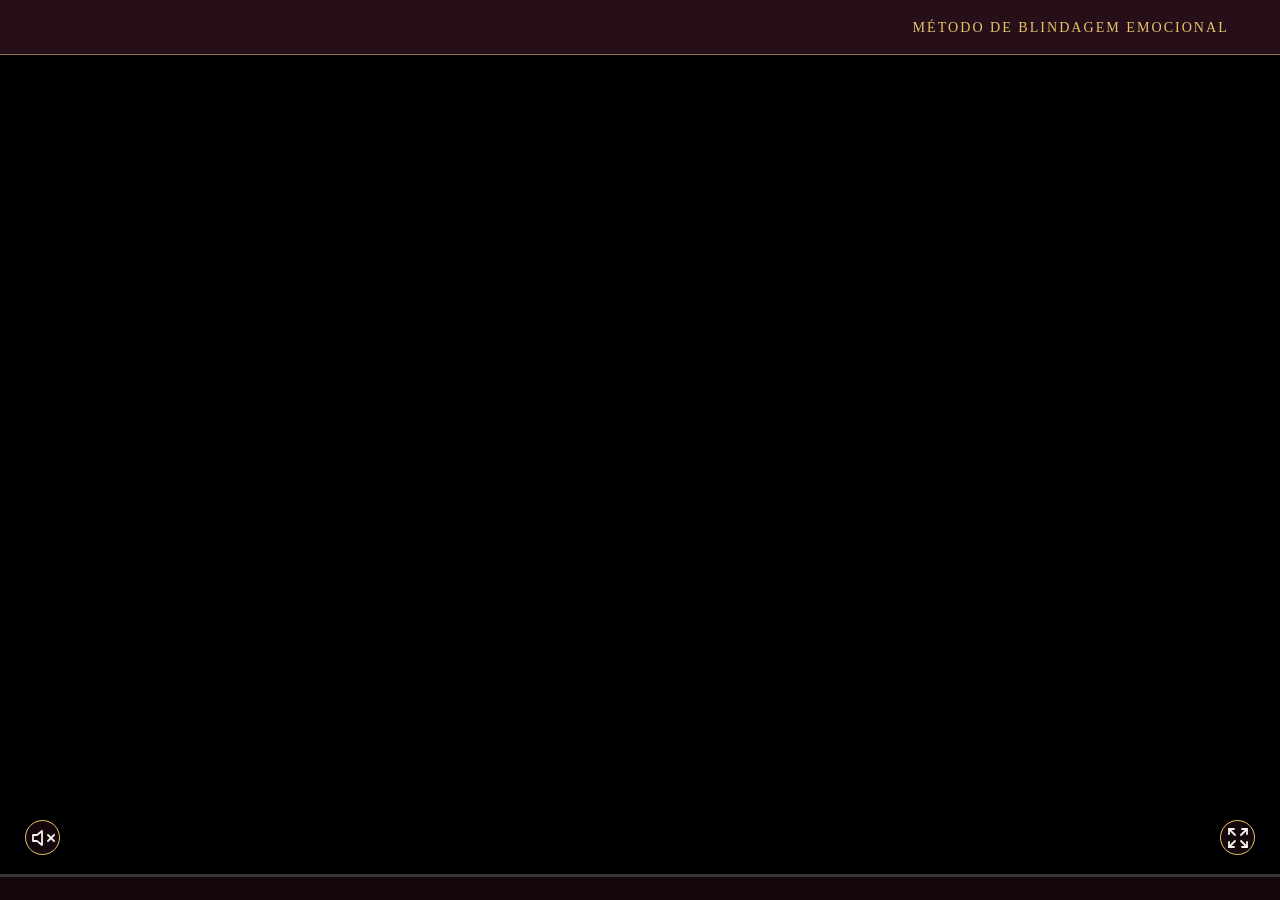
==== commit 1dec3cdc: "vsl 3 ajustes feitos" ====
--- a/segundatela.html
+++ b/segundatela.html
@@ -1,505 +1,579 @@
-
 <!DOCTYPE html>
 <html lang="pt-BR">
+
 <head>
-  <meta charset="UTF-8">
-  <meta name="viewport" content="width=device-width, initial-scale=1.0">
-  <meta name="theme-color" content="#650d2b">
-
-  <title>Assista à apresentação | Cláudia</title>
-
-  <link rel="stylesheet" href="style.css">
+    <meta charset="UTF-8">
+    <meta name="viewport" content="width=device-width, initial-scale=1.0">
+
+    <title>Método de Blindagem Emocional</title>
+
+    <link rel="stylesheet" href="style.css">
+
 </head>
 
-<body class="video-page">
-
-  <main>
-
-      <!-- PRIMEIRO PAINEL: VÍDEO -->
-      <section class="video-screen">
-      <!-- FUNDO FLORAL -->
+<body>
+
+    <main class="video-page" id="videoPage">
+
+        <!-- ==================================
+             HEADER
+        =================================== -->
+
+        <header class="video-header">
+
+            <!-- MENU À ESQUERDA -->
+
+            <div class="header-menu">
+
+                <button
+                    class="menu-button"
+                    id="menuButton"
+                    aria-label="Abrir menu"
+                    aria-expanded="false"
+                >
+
+                    <span></span>
+                    <span></span>
+                    <span></span>
+
+                </button>
+
+
+                <!-- OPÇÕES DO MENU -->
+
+                <nav class="menu-options" id="menuOptions">
+
+                    <a href="#metodo">Método</a>
+                    <a href="#bonus">Benefícios</a>
+                    <a href="#bonus">Bônus</a>
+                    <a href="#offerCard">Garantia</a>
+
+                </nav>
+
+            </div>
+
+
+            <!-- TÍTULO À DIREITA -->
+
+            <div class="header-brand">
+
+                <h1>MÉTODO DE BLINDAGEM EMOCIONAL</h1>
+
+            </div>
+
+        </header>
+
+
+        <!-- ==================================
+             VÍDEO PRINCIPAL
+        =================================== -->
+
+        <section class="video-container" id="videoContainer">
+
+            <video
+                class="main-video"
+                id="mainVideo"
+                autoplay
+                muted
+                playsinline
+                preload="auto"
+            >
+
+                <source src="video/vsl-demo1.mp4" type="video/mp4">
+
+                Seu navegador não suporta vídeos.
+
+            </video>
+
+            <div class="video-progress" aria-hidden="true">
+                <div class="video-progress-fill" id="videoProgressFill"></div>
+            </div>
+
+
+            <!-- ==================================
+                 CONTROLES INFERIORES
+            =================================== -->
+
+            <div class="video-controls">
+
+
+                <!-- CONTROLE DE SOM -->
+
+                <button
+                    class="video-control sound-control"
+                    id="soundButton"
+                    aria-label="Ativar som"
+                    title="Ativar som"
+                >
+
+                    <svg
+                        id="soundIcon"
+                        viewBox="0 0 24 24"
+                        fill="none"
+                        stroke="currentColor"
+                        stroke-width="1.8"
+                        stroke-linecap="round"
+                        stroke-linejoin="round"
+                    >
+
+                        <polygon points="11 5 6 9 2 9 2 15 6 15 11 19 11 5"></polygon>
+
+                        <line x1="23" y1="9" x2="17" y2="15"></line>
+
+                        <line x1="17" y1="9" x2="23" y2="15"></line>
+
+                    </svg>
+
+                </button>
+
+
+                <!-- EXPANDIR TELA -->
+
+                <button
+                    class="video-control fullscreen-control"
+                    id="fullscreenButton"
+                    aria-label="Expandir tela"
+                    title="Expandir tela"
+                >
+
+                    <svg
+                        viewBox="0 0 24 24"
+                        fill="none"
+                        stroke="currentColor"
+                        stroke-width="1.8"
+                        stroke-linecap="round"
+                        stroke-linejoin="round"
+                    >
+
+                        <polyline points="8 3 3 3 3 8"></polyline>
+
+                        <line x1="3" y1="3" x2="9" y2="9"></line>
+
+                        <polyline points="16 3 21 3 21 8"></polyline>
+
+                        <line x1="21" y1="3" x2="15" y2="9"></line>
+
+                        <polyline points="3 16 3 21 8 21"></polyline>
+
+                        <line x1="3" y1="21" x2="9" y2="15"></line>
+
+                        <polyline points="21 16 21 21 16 21"></polyline>
+
+                        <line x1="21" y1="21" x2="15" y2="15"></line>
+
+                    </svg>
+
+                </button>
+
+            </div>
+
+        </section>
+
+
+        <!-- ==================================
+             FUTURAS SEÇÕES
+             SERÃO ADICIONADAS DEPOIS
+        =================================== -->
+
+        
+<!-- ==========================================
+     CONTEÚDO HORIZONTAL
+========================================== -->
+
+<div class="sales-horizontal" id="salesHorizontal">
+
+
+  <!-- ==========================================
+       PÁGINA 01: OFERTA, FLORES E GARANTIA
+  ========================================== -->
+
+  <section class="sales-panel offer-panel">
+
+    <div class="offer-content">
+
       <img
         src="img/floresfundo.png"
-        class="floral-background"
+        class="intro-flowers"
         alt=""
         aria-hidden="true"
       >
 
-      <!-- HEADER -->
-      <header class="site-header">
-
-        <a href="index.html" class="brand">
-          CLÁUDIA<span>.</span>
-        </a>
-
-        <span class="header-caption">
+      <!-- CARD DE INVESTIMENTO -->
+      <div class="offer-card" id="offerCard">
+
+        <span class="offer-eyebrow">
           MENTORIA BLINDAGEM EMOCIONAL
         </span>
 
-      </header>
-
-      <!-- ÁREA DO VÍDEO -->
-      <div class="video-content">
-
-        <div class="video-frame" id="videoFrame">
-
-          <video
-            id="vslVideo"
-            playsinline
-            preload="metadata"
-          >
-            <source src="video/vsl-demo.mp4" type="video/mp4">
-
-            Seu navegador não suporta vídeos.
-
-          </video>
-
-          <!-- AVISO DE ERRO -->
-          <div
-            class="video-placeholder"
-            id="videoPlaceholder"
-          >
-
-            <span class="placeholder-play">
-              <span></span>
-            </span>
-
-            <p>
-              Não foi possível carregar o vídeo.
-            </p>
-
-            <small>
-              Verifique o arquivo video/vsl-demo.mp4
-            </small>
-
-          </div>
-
-          <!-- CONTROLES -->
-          <div class="video-controls">
-
-            <button
-              class="control-btn"
-              id="soundButton"
-              type="button"
-              aria-label="Ativar som"
-            >
-
-              <svg id="soundIcon" viewBox="0 0 24 24">
-
-                <path d="M11 5 6 9H3v6h3l5 4V5Z"></path>
-
-                <path d="M15 9a5 5 0 0 1 0 6"></path>
-
-                <path d="M18 6a9 9 0 0 1 0 12"></path>
-
-              </svg>
-
-              <span id="soundLabel">Som</span>
-
-            </button>
-
-            <button
-              class="control-btn"
-              id="fullscreenButton"
-              type="button"
-              aria-label="Abrir vídeo em tela cheia"
-            >
-
-              <svg viewBox="0 0 24 24">
-
-                <path d="M8 3H5a2 2 0 0 0-2 2v3"></path>
-
-                <path d="M16 3h3a2 2 0 0 1 2 2v3"></path>
-
-                <path d="M21 16v3a2 2 0 0 1-2 2h-3"></path>
-
-                <path d="M3 16v3a2 2 0 0 0 2 2h3"></path>
-
-              </svg>
-
-              <span>Tela cheia</span>
-
-            </button>
-
-          </div>
-
-        </div>
-
-      </div>
-
-      <!-- AVISO DO VÍDEO -->
-      <div
-        class="video-hint"
-        id="videoHint"
-        role="dialog"
-        aria-labelledby="videoHintTitle"
-      >
-
-        <button
-          class="hint-close"
-          id="closeVideoHint"
-          type="button"
-          aria-label="Fechar aviso"
-        >
-          ×
-        </button>
-
-        <span class="hint-icon">▶</span>
-
-        <p id="videoHintTitle">
-          Assista ao vídeo e descubra a melhor solução para o seu problema.
-        </p>
-
-        <span class="hint-small">
-          Encontre uma nova possibilidade para transformar sua história.
-        </span>
-
-      </div>
-
-    </section>
-
-    
-<!-- ==========================================
-     EXPERIÊNCIA HORIZONTAL — CONTEÚDO DA VSL
-========================================== -->
-
-<div class="horizontal-experience" id="horizontalExperience">
-
-  <div class="horizontal-track" id="horizontalTrack">
-
-    <!-- 01 — INVESTIMENTO -->
-    <section class="horizontal-panel investment-panel" id="investimento">
-
-      <div class="panel-content investment-content">
-
-        <span class="hx-kicker">MENTORIA BLINDAGEM EMOCIONAL</span>
-
-        <h2>
+        <h1>
           Chegou a hora de<br>
-          <em>voltar para você.</em>
-        </h2>
-
-        <p class="hx-description">
+          <em>voltar para você</em>
+        </h1>
+
+        <p class="offer-description">
           Um caminho de reconhecimento, reconstrução e fortalecimento
           emocional para mulheres que desejam recuperar a própria identidade.
         </p>
 
-        <div class="investment-price-box">
-          <span>INVESTIMENTO</span>
-          <strong>US$ 697,00</strong>
-        </div>
-
-        <a href="#investimento" class="hx-button">
+        <div class="price-area">
+          <span class="price-label">INVESTIMENTO</span>
+          <strong class="price">US$ 697,00</strong>
+        </div>
+
+        <a href="#inscricao" class="main-button">
           QUERO GARANTIR MINHA VAGA
         </a>
 
-        <small>Conheça todos os detalhes da mentoria</small>
+        <span class="offer-note">
+          Conheça todos os detalhes da mentoria
+        </span>
 
       </div>
 
-    </section>
-
-
-    <!-- 02 — GARANTIA -->
-    <section class="horizontal-panel guarantee-panel">
-
-      <div class="panel-content guarantee-content">
-
-        <span class="hx-kicker">SEGURANÇA PARA SUA DECISÃO</span>
+
+      <!-- CARD DE GARANTIA -->
+      <div class="guarantee-card" id="guaranteeCard">
 
         <div class="guarantee-symbol">✓</div>
 
-        <h2>
-          Sua jornada merece
-          <em>clareza e segurança.</em>
-        </h2>
-
+        <div>
+          <span class="guarantee-title">
+            Sua jornada merece clareza e segurança.
+          </span>
+
+          <p>
+            Consulte as condições e os detalhes da sua inscrição antes de começar.
+          </p>
+        </div>
+
+      </div>
+
+    </div>
+
+  </section>
+
+
+  <!-- ==========================================
+       PÁGINA 02: MÉTODO DE BLINDAGEM
+  ========================================== -->
+
+  <section class="sales-panel method-section" id="metodo">
+
+    <div class="method-heading section-padding">
+
+      <span class="section-kicker reveal">O MÉTODO</span>
+
+      <h2 class="reveal">
+        UM PROCESSO DE DENTRO<br>
+        <em>PARA FORA</em>
+      </h2>
+
+      <p class="reveal">
+        O Método de Blindagem é organizado em cinco etapas que conduzem
+        a jornada de reconhecimento e reconstrução.
+      </p>
+
+    </div>
+
+    <div class="method-viewport">
+
+      <div class="method-track" id="methodTrack">
+
+        <article class="method-item">
+          <span class="method-number">01</span>
+          <span class="method-line"></span>
+          <h3>Reconhecer</h3>
+          <p>
+            Identificar padrões, situações e comportamentos que precisam
+            ser compreendidos.
+          </p>
+        </article>
+
+        <article class="method-item">
+          <span class="method-number">02</span>
+          <span class="method-line"></span>
+          <h3>Desromantizar</h3>
+          <p>
+            Olhar para a realidade com mais clareza, sem idealizações
+            que dificultem o reconhecimento da própria experiência.
+          </p>
+        </article>
+
+        <article class="method-item">
+          <span class="method-number">03</span>
+          <span class="method-line"></span>
+          <h3>Devolver</h3>
+          <p>
+            Reconhecer o que não pertence a você e começar a estabelecer
+            limites mais conscientes.
+          </p>
+        </article>
+
+        <article class="method-item">
+          <span class="method-number">04</span>
+          <span class="method-line"></span>
+          <h3>Reconstruir</h3>
+          <p>
+            Retomar sua identidade, fortalecer sua autoestima e voltar
+            a reconhecer suas próprias escolhas.
+          </p>
+        </article>
+
+        <article class="method-item">
+          <span class="method-number">05</span>
+          <span class="method-line"></span>
+          <h3>Blindar</h3>
+          <p>
+            Desenvolver consciência e recursos pessoais para proteger
+            seus limites e seu processo de reconstrução.
+          </p>
+        </article>
+
+      </div>
+
+    </div>
+
+    <div class="method-footer section-padding">
+      <span>O SEU PROCESSO, NO SEU TEMPO.</span>
+    </div>
+
+  </section>
+
+
+  <!-- ==========================================
+       PÁGINA 03: BÔNUS
+  ========================================== -->
+
+  <section class="sales-panel bonus-section section-padding" id="bonus">
+
+    <div class="bonus-heading">
+
+      <span class="section-kicker reveal">BÔNUS</span>
+
+      <h2 class="reveal">
+        UM CUIDADO QUE ACOMPANHA
+        <em>SUA JORNADA.</em>
+      </h2>
+
+      <p class="reveal">
+        Além das etapas do método, a experiência reúne conteúdos
+        complementares para aprofundar sua reflexão.
+      </p>
+
+    </div>
+
+    <div class="bonus-list">
+
+      <!-- BÔNUS 01 -->
+      <article class="bonus-item reveal" tabindex="0">
+
+        <div class="bonus-circle">
+          <span class="bonus-number">01</span>
+
+          <svg viewBox="0 0 64 64" aria-hidden="true">
+            <path d="M32 52 C18 42 17 27 32 12 C47 27 46 42 32 52Z"/>
+            <path d="M32 51 C18 49 10 39 10 28 C24 29 31 37 32 51Z"/>
+            <path d="M32 51 C46 49 54 39 54 28 C40 29 33 37 32 51Z"/>
+            <path d="M32 52 V57"/>
+          </svg>
+        </div>
+
+        <div class="bonus-content">
+          <h3>Desvinculação com o narcisista</h3>
+          <p>
+            Um conteúdo voltado à compreensão do vínculo, do desgaste
+            emocional e do processo de encerramento dessa relação.
+          </p>
+        </div>
+
+      </article>
+
+
+      <!-- BÔNUS 02 -->
+      <article class="bonus-item reveal" tabindex="0">
+
+        <div class="bonus-circle">
+          <span class="bonus-number">02</span>
+
+          <svg viewBox="0 0 64 64" aria-hidden="true">
+            <path d="M32 53 C27 48 10 36 10 23 C10 14 21 10 28 18 L32 23 L36 18 C43 10 54 14 54 23 C54 36 37 48 32 53Z"/>
+          </svg>
+        </div>
+
+        <div class="bonus-content">
+          <h3>Mulher restaurada</h3>
+          <p>
+            Uma proposta de reflexão para resgatar sua identidade,
+            reconhecer seu valor e fortalecer a conexão consigo mesma.
+          </p>
+        </div>
+
+      </article>
+
+
+      <!-- BÔNUS 03 -->
+      <article class="bonus-item reveal" tabindex="0">
+
+        <div class="bonus-circle">
+          <span class="bonus-number">03</span>
+
+          <svg viewBox="0 0 64 64" aria-hidden="true">
+            <path d="M25 13 H39"/>
+            <path d="M28 13 V27 L17 47 C15 51 18 55 23 55 H41 C46 55 49 51 47 47 L36 27 V13"/>
+            <path d="M23 42 H41"/>
+            <circle cx="29" cy="47" r="1.5"/>
+            <circle cx="36" cy="36" r="1.5"/>
+          </svg>
+        </div>
+
+        <div class="bonus-content">
+          <h3>Áudios de desprogramação e reprogramação</h3>
+          <p>
+            Áudios complementares para acompanhar momentos de reflexão
+            e apoiar o processo de reconstrução pessoal.
+          </p>
+        </div>
+
+      </article>
+
+
+      <!-- BÔNUS 04 -->
+      <article class="bonus-item reveal" tabindex="0">
+
+        <div class="bonus-circle">
+          <span class="bonus-number">04</span>
+
+          <svg viewBox="0 0 64 64" aria-hidden="true">
+            <rect x="12" y="20" width="40" height="29" rx="14"/>
+            <path d="M12 34 V31 C12 20 20 12 32 12 C44 12 52 20 52 31 V34"/>
+            <path d="M12 33 H18 V45 H12 Z"/>
+            <path d="M52 33 H46 V45 H52 Z"/>
+            <path d="M46 49 C42 54 36 55 31 55"/>
+          </svg>
+        </div>
+
+        <div class="bonus-content">
+          <h3>Áudios curtos de acompanhamento</h3>
+          <p>
+            Conteúdos em áudio para acompanhar você também fora dos
+            momentos dedicados às aulas.
+          </p>
+        </div>
+
+      </article>
+
+    </div>
+
+  </section>
+
+
+  <!-- ==========================================
+       PÁGINA 04: PERGUNTAS FREQUENTES
+  ========================================== -->
+
+  <section class="sales-panel faq-section section-padding" id="duvidas">
+
+    <div class="faq-heading">
+
+      <span class="section-kicker reveal">AINDA TEM DÚVIDAS?</span>
+
+      <h2 class="reveal">
+        Duvidas <em>frequentes</em>
+      </h2>
+
+    </div>
+
+    <div class="faq-list">
+
+      <details class="faq-item reveal">
+        <summary>O que é a Mentoria Blindagem Emocional?</summary>
         <p>
-          Consulte as condições e os detalhes da sua inscrição
-          antes de começar.
+          É uma proposta de desenvolvimento e fortalecimento pessoal,
+          organizada em cinco etapas: Reconhecer, Desromantizar,
+          Devolver, Reconstruir e Blindar.
         </p>
-
-      </div>
-
-    </section>
-
-
-    <!-- 03 — MÉTODO -->
-    <section class="horizontal-panel method-section" id="metodo">
-
-      <div class="panel-content method-content">
-
-        <div class="method-heading">
-          <span class="hx-kicker">O MÉTODO</span>
-
-          <h2>
-            UM PROCESSO DE DENTRO
-            <em>PARA FORA.</em>
-          </h2>
-
-          <p>
-            O Método de Blindagem é organizado em cinco etapas que conduzem
-            a jornada de reconhecimento e reconstrução.
-          </p>
-        </div>
-
-        <div class="method-cards">
-
-          <article class="method-item">
-            <span class="method-number">01</span>
-            <span class="method-line"></span>
-            <h3>Reconhecer</h3>
-            <p>
-              Identificar padrões, situações e comportamentos que precisam
-              ser compreendidos.
-            </p>
-          </article>
-
-          <article class="method-item">
-            <span class="method-number">02</span>
-            <span class="method-line"></span>
-            <h3>Desromantizar</h3>
-            <p>
-              Olhar para a realidade com mais clareza, sem idealizações
-              que dificultem o reconhecimento da própria experiência.
-            </p>
-          </article>
-
-          <article class="method-item">
-            <span class="method-number">03</span>
-            <span class="method-line"></span>
-            <h3>Devolver</h3>
-            <p>
-              Reconhecer o que não pertence a você e começar a estabelecer
-              limites mais conscientes.
-            </p>
-          </article>
-
-          <article class="method-item">
-            <span class="method-number">04</span>
-            <span class="method-line"></span>
-            <h3>Reconstruir</h3>
-            <p>
-              Retomar sua identidade, fortalecer sua autoestima e voltar
-              a reconhecer suas próprias escolhas.
-            </p>
-          </article>
-
-          <article class="method-item">
-            <span class="method-number">05</span>
-            <span class="method-line"></span>
-            <h3>Blindar</h3>
-            <p>
-              Desenvolver consciência e recursos pessoais para proteger
-              seus limites e seu processo de reconstrução.
-            </p>
-          </article>
-
-        </div>
-
-        <span class="method-footer">
-          O SEU PROCESSO, NO SEU TEMPO.
-        </span>
-
-      </div>
-
-    </section>
-
-
-    <!-- 04 — BÔNUS -->
-    <section class="horizontal-panel bonus-section" id="bonus">
-
-      <div class="panel-content bonus-content">
-
-        <div class="bonus-heading">
-          <span class="hx-kicker">BÔNUS</span>
-
-          <h2>
-            UM CUIDADO QUE ACOMPANHA
-            <em>SUA JORNADA.</em>
-          </h2>
-
-          <p>
-            Além das etapas do método, a experiência reúne conteúdos
-            complementares para aprofundar sua reflexão.
-          </p>
-        </div>
-
-        <div class="bonus-grid">
-
-          <article class="bonus-item">
-            <span class="bonus-number">01</span>
-            <div class="bonus-circle">✧</div>
-            <h3>Desvinculação com o narcisista</h3>
-            <p>
-              Um conteúdo voltado à compreensão do vínculo, do desgaste
-              emocional e do processo de encerramento dessa relação.
-            </p>
-          </article>
-
-          <article class="bonus-item">
-            <span class="bonus-number">02</span>
-            <div class="bonus-circle">♡</div>
-            <h3>Mulher restaurada</h3>
-            <p>
-              Uma proposta de reflexão para resgatar sua identidade,
-              reconhecer seu valor e fortalecer a conexão consigo mesma.
-            </p>
-          </article>
-
-          <article class="bonus-item">
-            <span class="bonus-number">03</span>
-            <div class="bonus-circle">✧</div>
-            <h3>Áudios de desprogramação e reprogramação</h3>
-            <p>
-              Áudios complementares para acompanhar momentos de reflexão
-              e apoiar o processo de reconstrução pessoal.
-            </p>
-          </article>
-
-          <article class="bonus-item">
-            <span class="bonus-number">04</span>
-            <div class="bonus-circle">♫</div>
-            <h3>Áudios curtos de acompanhamento</h3>
-            <p>
-              Conteúdos em áudio para acompanhar você também fora dos
-              momentos dedicados às aulas.
-            </p>
-          </article>
-
-        </div>
-
-      </div>
-
-    </section>
-
-
-    <!-- 05 — PERGUNTAS FREQUENTES -->
-    <section class="horizontal-panel faq-section" id="duvidas">
-
-      <div class="panel-content faq-content">
-
-        <div class="faq-heading">
-          <span class="hx-kicker">AINDA TEM DÚVIDAS?</span>
-          <h2>Perguntas <em>frequentes.</em></h2>
-        </div>
-
-        <div class="faq-list">
-
-          <details class="faq-item">
-            <summary>O que é a Mentoria Blindagem Emocional?</summary>
-            <p>
-              É uma proposta de desenvolvimento e fortalecimento pessoal,
-              organizada em cinco etapas: Reconhecer, Desromantizar,
-              Devolver, Reconstruir e Blindar.
-            </p>
-          </details>
-
-          <details class="faq-item">
-            <summary>O que está incluído na mentoria?</summary>
-            <p>
-              A experiência contempla as cinco etapas do método e os
-              conteúdos complementares descritos na seção de bônus.
-            </p>
-          </details>
-
-          <details class="faq-item">
-            <summary>Como faço minha inscrição?</summary>
-            <p>
-              Utilize o botão de inscrição desta página para acessar as
-              informações oficiais sobre a participação.
-            </p>
-          </details>
-
-          <details class="faq-item">
-            <summary>A mentoria substitui acompanhamento psicológico ou jurídico?</summary>
-            <p>
-              Não. A mentoria é um conteúdo complementar e não substitui
-              acompanhamento psicológico, psiquiátrico ou orientação jurídica.
-            </p>
-          </details>
-
-          <details class="faq-item">
-            <summary>Onde posso consultar as condições da inscrição?</summary>
-            <p>
-              As condições, os detalhes de acesso e as informações comerciais
-              devem ser consultados na página oficial de inscrição.
-            </p>
-          </details>
-
-        </div>
-
-      </div>
-
-    </section>
-
-
-    <!-- 06 — CHAMADA FINAL -->
-    <section class="horizontal-panel final-cta" id="inscricao">
-
-      <div class="panel-content final-cta-content">
-
-        <span class="hx-kicker">SEU NOVO COMEÇO</span>
-
+      </details>
+
+      <details class="faq-item reveal">
+        <summary>O que está incluído na mentoria?</summary>
         <p>
-          Você quer apenas sair desse relacionamento? Ou quer construir uma vida
-          em que você nunca mais aceite viver algo parecido?
+          A experiência contempla as cinco etapas do método e os
+          conteúdos complementares descritos na seção de bônus.
         </p>
-
-        <span class="final-cta-subtext">
-          São duas coisas diferentes. Só uma delas liberta de verdade.
-        </span>
-
-        <a href="#investimento" class="hx-button">
-          GARANTIR MINHA VAGA
-          <span>→</span>
-        </a>
-
-      </div>
-
-    </section>
-
-
-    <!-- 07 — RODAPÉ -->
-    <section class="horizontal-panel footer-panel">
-
-      <footer class="horizontal-footer">
-
-        <div class="footer-brand">
-          CLÁUDIA<span>.</span>
-        </div>
-
+      </details>
+
+      <details class="faq-item reveal">
+        <summary>Como faço minha inscrição?</summary>
         <p>
-          © 2026 Blindagem Emocional.
-          Todos os direitos reservados.
+          Utilize o botão de inscrição desta página para acessar as
+          informações oficiais sobre a participação.
         </p>
-
-        <div class="footer-security">
-          <span>♧</span>
-          Compra segura
-        </div>
-
-        <p class="footer-safety">
-          Se você está em perigo imediato,
-          procure ajuda local agora.
+      </details>
+
+      <details class="faq-item reveal">
+        <summary>A mentoria substitui acompanhamento psicológico ou jurídico?</summary>
+        <p>
+          Não. A mentoria é um conteúdo complementar e não substitui
+          acompanhamento psicológico, psiquiátrico ou orientação jurídica.
         </p>
-
-      </footer>
-
-    </section>
+      </details>
+
+      <details class="faq-item reveal">
+        <summary>Onde posso consultar as condições da inscrição?</summary>
+        <p>
+          As condições, os detalhes de acesso e as informações comerciais
+          devem ser consultados na página oficial de inscrição.
+        </p>
+      </details>
+
+    </div>
+
+  </section>
+
+
+
+<!-- ==========================================
+     PÁGINA 05: CHAMADA FINAL + RODAPÉ
+========================================== -->
+
+<section class="sales-panel final-cta" id="inscricao">
+
+  <div class="final-cta-content">
+
+    <p class="final-cta-text reveal">
+      Você quer apenas sair desse relacionamento? Ou quer construir uma vida
+      em que você nunca mais aceite viver algo parecido?
+    </p>
+
+    <span class="final-cta-subtext reveal">
+      São duas coisas diferentes. Só uma delas liberta de verdade.
+    </span>
+
+    <a href="#inscricao" class="main-button final-cta-button reveal">
+      GARANTIR MINHA VAGA
+    </a>
 
   </div>
 
+  <footer class="site-footer">
+    <p>
+      © 2026 Blindagem Emocional. Todos os direitos reservados.
+    </p>
+  </footer>
+
+</section>
+
+
 </div>
 
 
-    
-
-  </main>
-
-  <script src="script.js"></script>
-    <script src="horizontal.js"></script>
+
+    </main>
+
+     <script src="script.js"></script>
+
 
 
 </body>
+
 </html>
--- a/style.css
+++ b/style.css
@@ -1,2309 +1,2693 @@
-@import url('https://fonts.googleapis.com/css2?family=Cormorant+Garamond:wght@400;500;600;700&family=Montserrat:wght@400;500;600;700&display=swap');
-
-/* =========================================
+/* ==========================================
    CONFIGURAÇÕES GERAIS
-========================================= */
+========================================== */
+
+* {
+    margin: 0;
+    padding: 0;
+    box-sizing: border-box;
+}
+
+html,
+body {
+    width: 100%;
+    height: 100%;
+    overflow: hidden;
+}
+
+body {
+    background: #07101d;
+    font-family: Arial, Helvetica, sans-serif;
+}
+
+
+/* ==========================================
+   TELA PRINCIPAL
+========================================== */
+
+.intro-screen {
+    position: relative;
+
+    width: 100%;
+    height: 100vh;
+    height: 100svh;
+
+    overflow: hidden;
+    background: #07101d;
+}
+
+
+/* ==========================================
+   CENÁRIO DESKTOP
+========================================== */
+
+.scene-art {
+    position: absolute;
+
+    width: 170vw;
+    aspect-ratio: 2048 / 1366;
+
+    left: 50%;
+    top: 50%;
+
+    transform: translate(-64.2%, -65.8%);
+
+    max-width: none;
+
+    transition:
+        transform .7s ease,
+        opacity .7s ease;
+}
+
+.scene-picture {
+    display: block;
+
+    width: 100%;
+    height: 100%;
+}
+
+.scene-image {
+    display: block;
+
+    width: 100%;
+    height: 100%;
+
+    object-fit: contain;
+
+    pointer-events: none;
+    user-select: none;
+}
+
+
+/* ==========================================
+   TELA DO NOTEBOOK - DESKTOP
+========================================== */
+
+.laptop-screen {
+    position: absolute;
+
+    left: 51.1%;
+    top: 53.7%;
+
+    width: 25.7%;
+    height: 24.3%;
+
+    transform: translate(-2.1%, -3.8%);
+
+    overflow: hidden;
+
+    background: #fff;
+
+    cursor: pointer;
+
+    isolation: isolate;
+}
+
+
+/* ==========================================
+   VÍDEO
+========================================== */
+
+.video-preview {
+    position: absolute;
+
+    inset: 0;
+
+    width: 100%;
+    height: 100%;
+
+    display: block;
+
+    object-fit: cover;
+
+    pointer-events: none;
+
+    background: #fff;
+}
+
+
+/* ==========================================
+   AVISO DE ÁUDIO
+========================================== */
+
+.sound-notice {
+    position: absolute;
+    z-index: 3;
+    width: 82%;
+    height: 82%;
+    left: 50%;
+    top: 50%;
+    transform: translate(-50%, -50%);
+    display: flex;
+    flex-direction: column;
+    align-items: center;
+    justify-content: center;
+    text-align: center;
+    padding: 12px;
+    color: #fff;
+    background: rgba(92, 0, 15, 0.76);
+    border: 1px solid rgba(255, 255, 255, 0.585);
+    border-radius: 5px;
+    backdrop-filter: blur(2px);
+    animation: redPulse 1.8s ease-in-out infinite;
+    transition: opacity .35s ease, visibility .50s ease;
+}
+
+@keyframes redPulse {
+    0%, 100% {
+        background: rgba(92, 0, 15, 0.85);
+    }
+
+    50% {
+        background: rgba(92, 0, 15, 0.542);
+    }
+}
+.sound-notice h1 {
+    width: 95%;
+
+    font-size: clamp(16px, 2.2vw, 34px);
+
+    font-weight: 800;
+
+    line-height: 1.17;
+}
+
+.sound-notice p {
+    font-size: clamp(15px, 2vw, 31px);
+
+    font-weight: 800;
+
+    margin-top: 5px;
+}
+
+
+/* ==========================================
+   ÍCONE DE ÁUDIO
+========================================== */
+
+.sound-icon {
+    width: 30%;
+    max-width: 125px;
+
+    aspect-ratio: 1 / 1;
+
+    margin: 5px 0;
+}
+
+.sound-icon svg {
+    width: 100%;
+    height: 100%;
+
+    display: block;
+}
+
+
+/* ==========================================
+   BOTÃO X
+========================================== */
+
+.close-notice {
+    position: absolute;
+
+    top: 3px;
+    right: 6px;
+
+    width: 25px;
+    height: 25px;
+
+    border: none;
+    background: transparent;
+
+    color: white;
+
+    font-size: 24px;
+    font-weight: 300;
+
+    line-height: 1;
+
+    cursor: pointer;
+
+    z-index: 5;
+
+    opacity: .85;
+
+    transition:
+        opacity .2s ease,
+        transform .2s ease;
+}
+
+.close-notice:hover {
+    opacity: 1;
+    transform: scale(1.1);
+}
+
+
+/* ==========================================
+   AVISO FECHADO
+========================================== */
+
+.sound-notice.hidden {
+    opacity: 0;
+    visibility: hidden;
+    pointer-events: none;
+}
+
+
+/* ==========================================
+   TRANSIÇÃO PARA SEGUNDA PÁGINA
+========================================== */
+
+.intro-screen.leaving::after {
+    content: "";
+
+    position: absolute;
+    inset: 0;
+
+    z-index: 20;
+
+    background: #050505;
+
+    animation: screenFade .5s ease forwards;
+
+    pointer-events: none;
+}
+
+@keyframes screenFade {
+
+    from {
+        opacity: 0;
+    }
+
+    to {
+        opacity: 1;
+    }
+}
+
+
+/* ==========================================
+   TABLET
+========================================== */
+
+@media (min-width: 601px) and (max-width: 850px) {
+
+    .scene-art {
+        width: 190vw;
+    }
+
+    .sound-notice {
+        width: 84%;
+        height: 84%;
+        padding: 7px;
+    }
+
+    .sound-notice h1 {
+        font-size: clamp(12px, 2.5vw, 22px);
+    }
+
+    .sound-notice p {
+        font-size: clamp(11px, 2.2vw, 19px);
+    }
+
+    .close-notice {
+        font-size: 19px;
+        width: 20px;
+        height: 20px;
+    }
+}
+
+
+
+
+/* ==========================================
+   CELULAR - CENÁRIO E NOTEBOOK CENTRALIZADOS
+========================================== */
+
+@media (max-width: 600px) {
+
+    .intro-screen {
+        position: relative;
+        width: 100%;
+        height: 100svh;
+        overflow: hidden;
+        background: #07101d;
+    }
+
+    /* FUNDO VERTICAL */
+    
+.scene-art {
+    position: absolute;
+
+    width: 115vw;
+    height: 120svh;
+
+    left: 43%;
+    top: 46%;
+
+    aspect-ratio: auto;
+
+    transform: translate(-50%, -50%);
+    transform-origin: center center;
+
+    transition: transform .7s ease;
+}
+
+
+    .scene-picture {
+        display: block;
+        width: 100%;
+        height: 100%;
+    }
+
+    .scene-image {
+        display: block;
+
+        width: 100%;
+        height: 100%;
+
+        object-fit: cover;
+        object-position: center center;
+    }
+
+    /* TELA DO NOTEBOOK */
+    .laptop-screen {
+        position: absolute;
+
+        left: 58%;
+        top: 54%;
+
+        width: 60%;
+        height: 17%;
+
+        transform: translateX(-50%);
+
+        overflow: hidden;
+    }
+
+    /* VÍDEO */
+    .video-preview {
+        position: absolute;
+        inset: 0;
+
+        width: 100%;
+        height: 100%;
+
+        object-fit: cover;
+    }
+
+    /* AVISO DE ÁUDIO */
+    .sound-notice {
+        width: 86%;
+        height: 86%;
+        padding: 5px;
+    }
+
+    .sound-notice h1 {
+        font-size: clamp(10px, 3.2vw, 17px);
+    }
+
+    .sound-notice p {
+        font-size: clamp(10px, 3vw, 15px);
+    }
+
+    .sound-icon {
+        width: 30%;
+    }
+
+    .close-notice {
+        top: 2px;
+        right: 4px;
+    }
+}
+
+
+/* ==========================================
+   CELULARES MUITO ESTREITOS
+========================================== */
+
+@media (max-width: 360px) {
+
+    .sound-notice {
+        width: 86%;
+        height: 84%;
+    }
+
+    .sound-notice h1 {
+        font-size: 9px;
+    }
+
+    .sound-notice p {
+        font-size: 9px;
+    }
+
+}
+
+
+/* ==========================================
+   ACESSIBILIDADE
+========================================== */
+
+@media (prefers-reduced-motion: reduce) {
+
+    .sound-notice {
+        animation: none;
+    }
+
+    .scene-art {
+        transition: none;
+    }
+
+}
+
+
+/* ==========================================
+   SEGUNDA TELA - PÁGINA DO VÍDEO
+========================================== */
+
+.video-page {
+    position: relative;
+
+    width: 100%;
+    height: 100vh;
+    height: 100svh;
+
+    overflow: hidden;
+
+    background: #17070D;
+
+    color: #F8F3EC;
+
+    font-family: Arial, Helvetica, sans-serif;
+}
+
+
+/* ==========================================
+   HEADER DA SEGUNDA TELA
+========================================== */
+
+.video-page .video-header {
+    position: relative;
+
+    z-index: 10;
+
+    width: 100%;
+    height: 55px;
+
+    display: flex;
+
+    justify-content: space-between;
+    align-items: center;
+
+    padding: 0 4%;
+
+    background: #260F19;
+
+    border-bottom: 1px solid rgba(232, 195, 106, .55);
+}
+
+
+/* ==========================================
+   MENU HAMBÚRGUER
+========================================== */
+
+.video-page .header-menu {
+    position: relative;
+
+    display: flex;
+    align-items: center;
+
+    width: 50%;
+}
+
+.video-page .menu-button {
+    width: 42px;
+    height: 42px;
+
+    display: flex;
+    flex-direction: column;
+
+    justify-content: center;
+    align-items: flex-start;
+
+    gap: 7px;
+
+    padding: 5px;
+
+    border: none;
+
+    background: transparent;
+
+    cursor: pointer;
+}
+
+.video-page .menu-button span {
+    display: block;
+
+    width: 29px;
+    height: 2px;
+
+    background: #E8C36A;
+
+    border-radius: 5px;
+
+    transition:
+        width .3s ease,
+        transform .3s ease;
+}
+
+.video-page .menu-button span:nth-child(2) {
+    width: 21px;
+}
+
+.video-page .menu-button:hover span:nth-child(2) {
+    width: 29px;
+}
+
+
+/* ==========================================
+   OPÇÕES DO MENU
+========================================== */
+
+.video-page .menu-options {
+    position: absolute;
+
+    top: 52px;
+    left: 0;
+
+    min-width: 210px;
+
+    display: none;
+    flex-direction: column;
+
+    padding: 12px;
+
+    background: rgba(38, 15, 25, .98);
+
+    border: 1px solid rgba(232, 195, 106, .55);
+
+    border-radius: 5px;
+
+    box-shadow: 0 10px 30px rgba(0, 0, 0, .4);
+}
+
+.video-page .menu-options.active {
+    display: flex;
+}
+
+.video-page .menu-options a {
+    padding: 14px 12px;
+
+    color: #F8F3EC;
+
+    text-decoration: none;
+
+    font-size: 14px;
+
+    letter-spacing: .5px;
+
+    transition:
+        color .3s ease,
+        background .3s ease;
+}
+
+.video-page .menu-options a:hover {
+    color: #E8C36A;
+
+    background: rgba(232, 195, 106, .07);
+}
+
+
+/* ==========================================
+   TÍTULO DO HEADER
+========================================== */
+
+.video-page .header-brand {
+    width: 50%;
+
+    display: flex;
+
+    justify-content: flex-end;
+    align-items: center;
+
+    text-align: right;
+}
+
+.video-page .header-brand h1 {
+    color: #E8C36A;
+
+    font-family: Georgia, "Times New Roman", serif;
+
+    font-size: clamp(14px, 1.1vw, 21px);
+
+    font-weight: 400;
+
+    letter-spacing: 2px;
+
+    line-height: 1.3;
+}
+
+
+/* ==========================================
+   ÁREA DO VÍDEO
+========================================== */
+
+.video-page .video-container {
+    position: relative;
+
+    width: 100%;
+
+    height: calc(100% - 78px);
+
+    overflow: hidden;
+
+    background: #000;
+}
+
+
+/* ==========================================
+   VÍDEO PRINCIPAL
+========================================== */
+
+.video-page .main-video {
+    position: absolute;
+
+    inset: 0;
+
+    display: block;
+
+    width: 100%;
+    height: 100%;
+
+    object-fit: cover;
+
+    object-position: center center;
+
+    background: #000;
+}
+
+
+/* ==========================================
+   CONTROLES INFERIORES
+========================================== */
+
+.video-page .video-controls {
+    position: absolute;
+
+    z-index: 5;
+
+    left: 0;
+    bottom: 0;
+
+    width: 100%;
+
+    display: flex;
+
+    justify-content: space-between;
+    align-items: center;
+
+    padding: 22px 25px;
+
+    pointer-events: none;
+}
+
+
+/* ==========================================
+   BOTÕES DE CONTROLE
+========================================== */
+
+.video-page .video-control {
+    width: 35px;
+    height: 35px;
+
+    display: flex;
+
+    justify-content: center;
+    align-items: center;
+
+    border: 1.5px solid #E8C36A;
+
+    border-radius: 50%;
+
+    background: rgba(38, 15, 25, .55);
+
+    color: #F8F3EC;
+
+    cursor: pointer;
+
+    pointer-events: auto;
+
+    backdrop-filter: blur(5px);
+
+    transition:
+        background .3s ease,
+        transform .3s ease,
+        box-shadow .3s ease;
+}
+
+.video-page .video-control:hover {
+    background: rgba(122, 38, 53, .85);
+
+    transform: scale(1.08);
+
+    box-shadow: 0 0 18px rgba(232, 195, 106, .3);
+}
+
+.video-page .video-control svg {
+    width: 24px;
+    height: 24px;
+
+    display: block;
+}
+
+
+/* ==========================================
+   BARRA DE PROGRESSO DO VÍDEO
+========================================== */
+
+.video-page .video-progress {
+    position: absolute;
+    bottom: 0;
+    left: 0;
+    width: 100%;
+    height: 3px;
+    background: rgba(248, 243, 236, 0.22);
+    z-index: 10;
+    overflow: hidden;
+    pointer-events: none;
+}
+
+.video-page .video-progress-fill {
+    width: 0%;
+    height: 100%;
+    background: linear-gradient(
+        90deg,
+        #b78a39,
+        #e8c36a,
+        #f8e4a5
+    );
+    transition: width 0.15s linear;
+    pointer-events: none;
+}
+
+/* ==========================================
+   TABLET
+========================================== */
+
+@media (min-width: 601px) and (max-width: 900px) {
+
+    .video-page .video-header {
+        height: 72px;
+
+        padding: 0 4%;
+    }
+
+    .video-page .video-container {
+        height: calc(100% - 72px);
+    }
+
+    .video-page .header-brand h1 {
+        font-size: clamp(13px, 2vw, 18px);
+
+        letter-spacing: 1.5px;
+    }
+
+    .video-page .video-control {
+        width: 49px;
+        height: 49px;
+    }
+
+}
+
+
+/* ==========================================
+   CELULAR
+========================================== */
+
+@media (max-width: 600px) {
+
+    .video-page .video-header {
+        height: 65px;
+
+        padding: 0 17px;
+    }
+
+    .video-page .header-menu {
+        width: 42px;
+    }
+
+    .video-page .menu-button {
+        width: 38px;
+        height: 38px;
+
+        gap: 6px;
+    }
+
+    .video-page .menu-button span {
+        width: 25px;
+    }
+
+    .video-page .menu-button span:nth-child(2) {
+        width: 18px;
+    }
+
+    .video-page .header-brand {
+        width: calc(100% - 50px);
+    }
+
+    .video-page .header-brand h1 {
+        font-size: clamp(11px, 3.1vw, 15px);
+
+        letter-spacing: 1px;
+
+        line-height: 1.3;
+    }
+
+    .video-page .video-container {
+        height: calc(100% - 65px);
+    }
+
+    .video-page .main-video {
+        object-fit: contain;
+    }
+
+    .video-page .video-controls {
+        padding: 15px;
+    }
+
+    .video-page .video-control {
+        width: 44px;
+        height: 44px;
+    }
+
+    .video-page .video-control svg {
+        width: 20px;
+        height: 20px;
+    }
+
+    .video-page .menu-options {
+        top: 47px;
+
+        min-width: 190px;
+    }
+
+}
+
+
+/* ==========================================
+   ACESSIBILIDADE - SEGUNDA TELA
+========================================== */
+
+@media (prefers-reduced-motion: reduce) {
+
+    .video-page .video-control,
+    .video-page .menu-button span,
+    .video-page .menu-options a {
+        transition: none;
+    }
+
+}
+
+
+
+/* ==========================================
+   IDENTIDADE VISUAL - CLAUDIA
+========================================== */
 
 :root {
-  --wine: #650d2b;
-  --wine-dark: #3b071b;
-  --wine-light: #8b2445;
-  --cream: #f5e9dc;
-  --gold: #d9b78c;
-  --text: #fff8f0;
-}
-
-* {
-  margin: 0;
-  padding: 0;
-  box-sizing: border-box;
-}
-
-html {
-  scroll-behavior: smooth;
-}
-
-body {
-  min-height: 100%;
-  font-family: 'Montserrat', sans-serif;
-  color: var(--text);
-  overflow-x: hidden;
-}
-
-button {
-  font-family: inherit;
-}
-
-[hidden] {
-  display: none !important;
-}
-
-/* =========================================
-   FUNDO FLORAL COMPARTILHADO
-========================================= */
-
-.intro-screen,
-.video-screen {
-  background-color: #650d2b;
-
-  background-image:
-    url("images/floresfundo.png"),
-    radial-gradient(
-      ellipse at 50% 45%,
-      rgba(147, 37, 72, .38),
-      transparent 70%
-    ),
-    linear-gradient(
-      135deg,
-      #4a081f 0%,
-      #781334 52%,
-      #4b081f 100%
-    );
-
-  background-size:
-    100% 100%,
-    cover,
-    cover;
-
-  background-position:
-    center,
-    center,
-    center;
-
-  background-repeat:
-    no-repeat,
-    no-repeat,
-    no-repeat;
-
-  background-attachment:
-    scroll,
-    scroll,
-    scroll;
-}
-
-/* =========================================
-   PRIMEIRA TELA
-========================================= */
-
-.intro-screen {
-  min-height: 100svh;
-  width: 100%;
-
-  position: relative;
-
-  display: flex;
-  align-items: center;
-  justify-content: center;
-
-  overflow: hidden;
-  isolation: isolate;
-}
-
-.intro-glow {
-  position: absolute;
-  z-index: 0;
-
-  width: min(80vw, 850px);
-  height: min(60vw, 550px);
-
-  border-radius: 50%;
-
-  background: rgba(230, 161, 158, .08);
-
-  filter: blur(55px);
-  pointer-events: none;
-}
-
-/* =========================================
-   TÍTULO E CONTEÚDO
-========================================= */
-
-.intro-content {
-  position: relative;
-  z-index: 2;
-
-  width: min(90%, 850px);
-
-  display: flex;
-  flex-direction: column;
-  align-items: center;
-
-  text-align: center;
-  gap: 30px;
-
-  padding: 55px 0 45px;
-}
-
-.intro-heading {
-  max-width: 760px;
-}
-
-.intro-kicker {
-  display: block;
-
-  color: #e2bd9d;
-
-  font-size: 11px;
-  letter-spacing: 3px;
-
-  margin-bottom: 16px;
-}
-
-.intro-heading h1 {
-font-family: 'Cormorant Garamond', serif;
-    font-size: clamp(34px, 5vw, 43px);
+    --cream: #F8F3EC;
+    --wine: #7A2635;
+    --wine-dark: #5A1723;
+    --deep: #260F19;
+    --rose: #B77B83;
+    --gold: #D7B98C;
+    --text: #38252A;
+    --muted: #8B7778;
+
+    --serif: "Cormorant Garamond", Georgia, serif;
+    --sans: "Lato", Arial, sans-serif;
+}
+
+
+/* ==========================================
+   ÁREA HORIZONTAL DE VENDAS
+========================================== */
+
+.sales-horizontal {
+    display: flex;
+    flex-direction: row;
+    flex-wrap: nowrap;
+    width: max-content;
+    height: calc(100svh - 55px);
+    min-height: 0;
+    overflow: visible;
+    background: var(--cream);
+    will-change: transform;
+}
+
+.sales-panel {
+    position: relative;
+    flex: 0 0 100vw;
+    width: 100vw;
+    min-width: 0;
+    height: 100%;
+    min-height: 0;
+    max-height: 100%;
+    overflow: hidden;
+    box-sizing: border-box;
+}
+
+/* Evita que textos sejam cortados ou divididos no meio */
+.sales-panel h1,
+.sales-panel h2,
+.sales-panel h3,
+.sales-panel p,
+.sales-panel span {
+    word-break: normal;
+    overflow-wrap: normal;
+    hyphens: none;
+}
+
+/* Mantém os conteúdos visíveis */
+.sales-horizontal .reveal {
+    opacity: 1 !important;
+    visibility: visible !important;
+    transform: none !important;
+}
+
+
+/* ==========================================
+   OFERTA
+========================================== */
+
+.offer-panel {
+    display: flex;
+    align-items: center;
+    justify-content: center;
+    background: #260810;
+    isolation: isolate;
+}
+
+.offer-content {
+    position: relative;
+    z-index: 1;
+    display: flex;
+    flex-direction: column;
+    align-items: center;
+    justify-content: center;
+    gap: 14px;
+    width: 100%;
+    height: 100%;
+    min-height: 0;
+    padding: 18px;
+    overflow: hidden;
+}
+
+.intro-flowers {
+    position: absolute;
+    inset: 0;
+    z-index: -1;
+    width: 100%;
+    height: 100%;
+    object-fit: cover;
+    object-position: center;
+    opacity: .60;
+    pointer-events: none;
+}
+
+.offer-card,
+.guarantee-card {
+    position: relative;
+    z-index: 1;
+    flex-shrink: 0;
+}
+
+.offer-card {
+    display: flex;
+    flex-direction: column;
+    align-items: center;
+    justify-content: center;
+    width: min(500px, 88vw);
+    min-height: 0;
+    padding: 35px 38px;
+    color: var(--text);
+    text-align: center;
+    background: var(--cream);
+    border: 2px solid #D6AD36;
+    border-radius: 6px;
+    box-shadow: 0 25px 80px rgba(0, 0, 0, .25);
+}
+
+.offer-eyebrow {
+    margin-bottom: 15px;
+    color: var(--wine);
+    font-size: 9px;
+    font-weight: 700;
+    letter-spacing: 2.4px;
+}
+
+.offer-card h1 {
+    margin-bottom: 16px;
+    color: var(--deep);
+    font-family: var(--serif);
+    font-size: clamp(35px, 4vw, 48px);
     font-weight: 600;
-    line-height: 1.02;
-    color: #f0d9d3;
-    margin: 0 auto 16px;
-    max-width: 1000px;
-    text-shadow: 0 2px 15px rgba(30, 0, 10, .25);
-
-}
-
-.intro-heading p {
-  max-width: 570px;
-
-  margin: 0 auto;
-
-  color: #f0d9d3;
-
-  font-size: 13px;
-  line-height: 1.8;
-}
-
-.intro-footer {
-  font-size: 9px;
-  letter-spacing: 2px;
-
-  color: #e2bd9d;
-  opacity: .95;
-}
-
-/* =========================================
-   NOTEBOOK
-========================================= */
-
-.laptop-wrap {
-  width: min(76vw, 650px);
-
-  position: relative;
-  z-index: 2;
-
-  cursor: pointer;
-  outline: none;
-
-  filter: drop-shadow(
-    0 35px 35px rgba(18, 0, 8, .45)
-  );
-
-  transition:
-    transform .45s ease,
-    filter .45s ease;
-}
-
-.laptop-wrap:hover,
-.laptop-wrap:focus-visible {
-  transform: translateY(-8px) scale(1.015);
-
-  filter: drop-shadow(
-    0 42px 42px rgba(18, 0, 8, .55)
-  );
-}
-
-.laptop-wrap:focus-visible {
-  outline: 2px solid var(--gold);
-  outline-offset: 8px;
-  border-radius: 10px;
-}
-
-.laptop {
-  width: 100%;
-}
-
-.laptop-lid {
-  width: 78%;
-
-  margin: 0 auto;
-
-  padding: 12px 12px 13px;
-
-  background: linear-gradient(
-    145deg,
-    #16151a,
-    #4c4b50 48%,
-    #17161a
-  );
-
-  border: 1px solid rgba(255,255,255,.55);
-  border-bottom: 3px solid #77747a;
-
-  border-radius: 13px 13px 5px 5px;
-
-  position: relative;
-}
-
-.laptop-camera {
-  position: absolute;
-
-  width: 4px;
-  height: 4px;
-
-  top: 4px;
-  left: 50%;
-
-  border-radius: 50%;
-  background: #09090b;
-
-  box-shadow: 0 0 0 1px #666;
-}
-
-.laptop-screen {
-  aspect-ratio: 16 / 9;
-
-  overflow: hidden;
-  position: relative;
-
-  background:
-    radial-gradient(
-      ellipse at 70% 30%,
-      #a83956,
-      transparent 40%
-    ),
-    linear-gradient(
-      135deg,
-      #300516,
-      #8e1c40 54%,
-      #4a071e
-    );
-}
-
-.screen-art {
-  width: 100%;
-  height: 100%;
-
-  display: flex;
-  flex-direction: column;
-
-  align-items: center;
-  justify-content: center;
-
-  text-align: center;
-  padding: 5%;
-
-  background: linear-gradient(
-    90deg,
-    rgba(34,0,13,.45),
-    transparent 50%,
-    rgba(34,0,13,.15)
-  );
-}
-
-.screen-kicker {
-  font-size: clamp(7px, 1vw, 12px);
-  letter-spacing: .24em;
-
-  color: #e8c7b5;
-
-  margin-bottom: 2.2%;
-}
-
-.screen-title {
-  font-family: 'Cormorant Garamond', serif;
-
-  font-size: clamp(19px, 3.5vw, 43px);
-  font-weight: 500;
-
-  line-height: .98;
-  letter-spacing: .025em;
-
-  text-shadow: 0 2px 15px rgba(0,0,0,.2);
-}
-
-.screen-subtitle {
-  margin-top: 2%;
-
-  font-size: clamp(7px, .95vw, 11px);
-  letter-spacing: .08em;
-
-  color: #f0d9ce;
-}
-
-.screen-play {
-  display: grid;
-  place-items: center;
-
-  width: clamp(30px, 5vw, 58px);
-  aspect-ratio: 1;
-
-  border: 1px solid rgba(255,255,255,.75);
-  border-radius: 50%;
-
-  margin-top: 2.5%;
-
-  background: rgba(255,255,255,.12);
-  backdrop-filter: blur(5px);
-}
-
-.screen-play span {
-  width: 0;
-  height: 0;
-
-  border-top: 7px solid transparent;
-  border-bottom: 7px solid transparent;
-  border-left: 11px solid #fff4ec;
-
-  margin-left: 4px;
-}
-
-.laptop-base {
-  width: 100%;
-
-  height: clamp(9px, 1.5vw, 17px);
-
-  position: relative;
-  margin-top: -1px;
-
-  background: linear-gradient(
-    180deg,
-    #d7d5d8 0%,
-    #77777e 48%,
-    #e4e2e5 70%,
-    #77767c 100%
-  );
-
-  clip-path: polygon(
-    9% 0,
-    91% 0,
-    100% 85%,
-    98% 100%,
-    2% 100%,
-    0 85%
-  );
-
-  border-radius: 0 0 13px 13px;
-}
-
-.laptop-notch {
-  position: absolute;
-
-  top: 0;
-  left: 43%;
-
-  width: 14%;
-  height: 4px;
-
-  background: linear-gradient(#777, #aaa);
-
-  border-radius: 0 0 6px 6px;
-}
-
-/* =========================================
-   AVISOS
-========================================= */
-
-.entry-hint,
-.video-hint {
-  position: absolute;
-  z-index: 10;
-
-  width: min(310px, calc(100vw - 36px));
-
-  padding: 23px 22px 20px;
-
-  text-align: center;
-  color: #4b1025;
-
-  background: #fff8f0;
-
-  border: 1px solid rgba(217,183,140,.9);
-  border-radius: 12px;
-
-  box-shadow: 0 18px 55px rgba(20,0,8,.35);
-
-  animation: hint-in .55s ease both;
-}
-
-.entry-hint {
-  left: calc(50% + min(28vw, 300px));
-  top: 50%;
-  transform: translateY(-50%);
-}
-
-.entry-hint p,
-.video-hint p {
-  margin: 9px 0 6px;
-
-  font-family: 'Cormorant Garamond', serif;
-
-  font-size: 21px;
-  font-weight: 600;
-  line-height: 1.15;
-}
-
-.hint-small {
-  display: block;
-
-  font-size: 10px;
-  line-height: 1.5;
-
-  color: #8a6570;
-}
-
-.hint-icon {
-  display: inline-grid;
-  place-items: center;
-
-  width: 31px;
-  height: 31px;
-
-  border-radius: 50%;
-
-  background: #f1e0d8;
-  color: var(--wine);
-
-  font-size: 15px;
-}
-
-.hint-close {
-  position: absolute;
-
-  top: 5px;
-  right: 9px;
-
-  border: 0;
-  background: transparent;
-
-  color: #82576a;
-
-  font-size: 25px;
-
-  cursor: pointer;
-  line-height: 1;
-}
-
-.hint-close:hover {
-  color: var(--wine);
-}
-
-.hint-pointer {
-  position: absolute;
-
-  left: -9px;
-  top: 48%;
-
-  width: 17px;
-  height: 17px;
-
-  background: #fff8f0;
-
-  border-left: 1px solid rgba(217,183,140,.9);
-  border-bottom: 1px solid rgba(217,183,140,.9);
-
-  transform: rotate(45deg);
-}
-
-@keyframes hint-in {
-  from {
-    opacity: 0;
-    translate: 0 12px;
-  }
-
-  to {
-    opacity: 1;
-    translate: 0 0;
-  }
-}
-
-/* =========================================
-   SEGUNDA TELA - VÍDEO
-========================================= */
-
-.video-screen {
-  min-height: 100svh;
-  width: 100%;
-
-  position: relative;
-
-  display: flex;
-  flex-direction: column;
-}
-
-/* =========================================
-   HEADER
-========================================= */
-
-.site-header {
-  min-height: 76px;
-
-  padding: 0 clamp(22px, 6vw, 86px);
-
-  display: flex;
-  align-items: center;
-  justify-content: space-between;
-
-  border-bottom: 1px solid rgba(245,233,220,.25);
-
-  background: rgba(40,3,17,.35);
-
-  position: relative;
-  z-index: 2;
-
-  backdrop-filter: blur(5px);
-}
-
-.brand {
-  color: var(--cream);
-  text-decoration: none;
-
-  font-family: 'Cormorant Garamond', serif;
-
-  font-size: 27px;
-  font-weight: 600;
-
-  letter-spacing: .08em;
-}
-
-.brand span {
-  color: var(--gold);
-}
-
-.header-caption {
-  color: #f0d9d3;
-
-  font-size: 9px;
-  letter-spacing: .2em;
-}
-
-/* =========================================
-   ÁREA DO VÍDEO
-========================================= */
-
-.video-content {
-  width: min(100% - 36px, 1100px);
-
-  margin: auto;
-  padding: 45px 0;
-
-  display: flex;
-  align-items: center;
-  justify-content: center;
-
-  flex: 1;
-
-  position: relative;
-  z-index: 1;
-}
-
-.video-frame {
-  position: relative;
-
-  width: 100%;
-
-  aspect-ratio: 16 / 9;
-
-  max-height: min(75vh, 720px);
-
-  margin: 0 auto;
-
-  background: #16030b;
-
-  border: 1px solid rgba(231,199,178,.45);
-
-  box-shadow: 0 25px 70px rgba(15,0,7,.45);
-
-  overflow: hidden;
-}
-
-.video-frame video {
-  width: 100%;
-  height: 100%;
-
-  display: block;
-
-  object-fit: contain;
-  background: #120208;
-}
-
-/* =========================================
-   PLACEHOLDER DO VÍDEO
-========================================= */
-
-.video-placeholder {
-  position: absolute;
-  inset: 0;
-
-  display: none;
-  flex-direction: column;
-
-  align-items: center;
-  justify-content: center;
-
-  gap: 12px;
-  padding: 20px;
-
-  color: #f6e7dc;
-
-  background: radial-gradient(
-    circle at center,
-    #8c2346,
-    #270411
-  );
-
-  font-size: 12px;
-  text-align: center;
-}
-
-.video-placeholder.visible {
-  display: flex;
-}
-
-.video-placeholder p {
-  font-size: 15px;
-}
-
-.video-placeholder small {
-  color: #e8c9c3;
-}
-
-.placeholder-play {
-  display: grid;
-  place-items: center;
-
-  width: 54px;
-  aspect-ratio: 1;
-
-  border: 1px solid rgba(255,255,255,.75);
-  border-radius: 50%;
-}
-
-.placeholder-play span {
-  width: 0;
-  height: 0;
-
-  border-top: 7px solid transparent;
-  border-bottom: 7px solid transparent;
-  border-left: 11px solid #fff4ec;
-
-  margin-left: 4px;
-}
-
-/* =========================================
-   CONTROLES DO VÍDEO
-========================================= */
-
-.video-controls {
-  position: absolute;
-
-  left: 0;
-  right: 0;
-  bottom: 0;
-
-  display: flex;
-  align-items: center;
-  justify-content: space-between;
-
-  padding: 30px 17px 13px;
-
-  background: linear-gradient(
-    transparent,
-    rgba(0,0,0,.7)
-  );
-
-  pointer-events: none;
-}
-
-.control-btn {
-  pointer-events: auto;
-
-  display: inline-flex;
-  align-items: center;
-
-  gap: 8px;
-
-  border: 1px solid rgba(255,255,255,.3);
-  border-radius: 30px;
-
-  padding: 9px 13px;
-
-  color: white;
-  background: rgba(24,3,12,.55);
-
-  cursor: pointer;
-  font-size: 10px;
-
-  transition:
-    background .2s,
-    border-color .2s;
-}
-
-.control-btn:hover {
-  background: rgba(255,255,255,.18);
-  border-color: white;
-}
-
-.control-btn svg {
-  width: 17px;
-  height: 17px;
-
-  fill: none;
-  stroke: currentColor;
-  stroke-width: 1.7;
-
-  stroke-linecap: round;
-  stroke-linejoin: round;
-}
-
-/* =========================================
-   AVISO DA SEGUNDA TELA
-========================================= */
-
-.video-hint {
-  top: 50%;
-  left: 50%;
-
-  transform: translate(-50%, -50%);
-
-  width: min(390px, calc(100vw - 36px));
-
-  z-index: 10;
-}
-
-.video-hint p {
-  font-size: 24px;
-}
-
-.video-hint .hint-icon {
-  background: var(--wine);
-  color: white;
-}
-
-/* =========================================
-   TELA CHEIA
-========================================= */
-
-.video-frame video:fullscreen {
-  width: 100%;
-  height: 100%;
-
-  object-fit: contain;
-  background: #000;
-}
-
-/* =========================================
-   TRANSIÇÕES
-========================================= */
-
-.page-leaving {
-  opacity: 0;
-  transition: opacity .35s ease;
-}
-
-.laptop-wrap.opening {
-  transform: scale(1.06);
-  opacity: .5;
-}
-
-/* =========================================
-   TABLETS
-========================================= */
-
-@media (max-width: 760px) {
-
-  .intro-content {
-    width: 92%;
-    gap: 28px;
-    padding: 65px 0 40px;
-  }
-
-  .intro-heading h1 {
-    font-size: clamp(32px, 7vw, 43px);
-  }
-
-  .intro-heading p {
+    line-height: 1.05;
+}
+
+.offer-card h1 em {
+    color: var(--wine);
+}
+
+.offer-description {
+    max-width: 320px;
+    margin-bottom: 18px;
+    color: #76666A;
     font-size: 12px;
-  }
-
-  .laptop-wrap {
-    width: 90%;
-  }
-
-  .laptop-lid {
-    padding: 7px 7px 8px;
-    border-radius: 8px 8px 3px 3px;
-  }
-
-  .laptop-base {
-    height: 10px;
-  }
-
-  /* AVISO CENTRALIZADO NO CELULAR */
-
-  .entry-hint {
-    top: auto;
-    bottom: 6%;
-
-    left: 50%;
-
-    transform: translateX(-50%);
-  }
-
-  .hint-pointer {
-    display: none;
-  }
-
-  /* HEADER */
-
-  .site-header {
-    min-height: 62px;
-    padding: 0 20px;
-  }
-
-  .brand {
-    font-size: 23px;
-  }
-
-  .header-caption {
-    font-size: 7px;
-    letter-spacing: .12em;
-  }
-
-  /* VÍDEO */
-
-  .video-content {
-    width: calc(100% - 28px);
-
-    padding: 35px 0 50px;
-  }
-
-  .video-frame {
-    aspect-ratio: 16 / 9;
-    max-height: none;
-  }
-
-  .video-controls {
-    padding: 24px 8px 8px;
-  }
-
-  .control-btn {
-    padding: 8px 10px;
-    font-size: 9px;
-  }
-}
-
-/* =========================================
-   CELULARES
-========================================= */
-
-@media (max-width: 420px) {
-
-  .intro-content {
-    gap: 24px;
-  }
-
-  .intro-kicker {
+    line-height: 1.65;
+}
+
+.price-area {
+    display: flex;
+    flex-direction: column;
+    gap: 2px;
+    margin-bottom: 18px;
+}
+
+.price-label {
+    color: var(--muted);
     font-size: 9px;
     letter-spacing: 2px;
-  }
-
-  .intro-heading h1 {
-    font-size: 34px;
-  }
-
-  .intro-heading p {
+}
+
+.price {
+    color: var(--wine);
+    font-family: var(--sans);
+    font-size: 43px;
+    font-weight: 700;
+    letter-spacing: -1.5px;
+}
+
+.main-button {
+    display: inline-flex;
+    align-items: center;
+    justify-content: center;
+    min-height: 54px;
+    padding: 16px 25px;
+    color: var(--cream);
+    text-align: center;
+    text-decoration: none;
+    background: var(--wine);
+    border: 1px solid var(--wine);
+    font-family: var(--sans);
+    font-size: 10px;
+    font-weight: 700;
+    letter-spacing: 1.4px;
+    transition: background .3s ease, transform .3s ease;
+}
+
+.main-button:hover {
+    background: var(--wine-dark);
+    transform: translateY(-3px);
+}
+
+.offer-card .main-button {
+    width: 100%;
+    min-height: 60px;
+    padding: 16px 12px;
+    color: #fff;
+    background: #7A1F32;
+    border: 1px solid #C9A56A;
+    border-radius: 12px;
+    font-size: 13px;
+    letter-spacing: 1.2px;
+}
+
+.offer-card .main-button:hover {
+    background: #5D1426;
+}
+
+.offer-note {
+    margin-top: 12px;
+    color: var(--muted);
+    font-size: 9px;
+    letter-spacing: .5px;
+}
+
+
+/* ==========================================
+   GARANTIA
+========================================== */
+
+.guarantee-card {
+    display: flex;
+    align-items: center;
+    justify-content: center;
+    gap: 17px;
+    width: min(760px, 88vw);
+    min-height: 92px;
+    padding: 17px 25px;
+    background: var(--cream);
+    border: 2px solid #D6AD36;
+    border-radius: 6px;
+    box-shadow: 0 12px 35px rgba(0, 0, 0, .20);
+}
+
+.guarantee-symbol {
+    display: grid;
+    flex: 0 0 35px;
+    place-items: center;
+    width: 35px;
+    height: 35px;
+    color: var(--wine);
+    border: 1px solid var(--wine);
+    border-radius: 50%;
+    font-size: 16px;
+}
+
+.guarantee-title {
+    color: var(--deep);
+    font-family: var(--serif);
+    font-size: 19px;
+    font-weight: 700;
+}
+
+.guarantee-card p {
+    margin-top: 5px;
+    color: #76666A;
     font-size: 11px;
+    line-height: 1.6;
+}
+
+
+/* ==========================================
+   MÉTODO
+========================================== */
+
+.method-section {
+    display: flex;
+    flex-direction: column;
+    justify-content: space-between;
+    height: 100%;
+    min-height: 0;
+    padding: 25px 0 15px;
+    overflow: hidden;
+    color: var(--cream);
+    background: var(--deep);
+}
+
+.method-heading {
+    flex: 0 0 auto;
+    padding: 0 8% 15px;
+}
+
+.method-heading .section-kicker {
+    color: var(--gold);
+}
+
+.method-heading h2 {
+    margin-top: 12px;
+    color: var(--cream);
+    font-family: var(--serif);
+    font-size: clamp(34px, 5.5vw, 68px);
+    font-weight: 600;
+    line-height: 1.05;
+}
+
+.method-heading h2 em {
+    color: var(--gold);
+}
+
+.method-heading p {
+    max-width: 530px;
+    margin-top: 14px;
+    color: rgba(248, 243, 236, .72);
+    font-size: 13px;
     line-height: 1.7;
-  }
-
-  .screen-kicker {
-    letter-spacing: .12em;
-  }
-
-  .screen-title {
-    font-size: clamp(17px, 6vw, 25px);
-  }
-
-  .screen-subtitle {
-    font-size: 7px;
-  }
-
-  .screen-play {
-    width: 28px;
-  }
-
-  .entry-hint {
-    bottom: 5%;
-  }
-
-  .header-caption {
-    max-width: 125px;
-    text-align: right;
+}
+
+.method-viewport {
+    position: relative;
+    flex: 1 1 auto;
+    width: 100%;
+    min-height: 0;
+    overflow: hidden;
+}
+
+.method-track {
+    display: flex;
+    flex-direction: row;
+    flex-wrap: nowrap;
+    align-items: center;
+    width: max-content;
+    height: 100%;
+    gap: 0;
+    padding: 15px 8%;
+    will-change: transform;
+}
+
+.method-item {
+    flex: 0 0 86vw;
+    width: 86vw;
+    min-width: 86vw;
+    max-width: 86vw;
+    min-height: 260px;
+    height: auto;
+    margin-right: 20px;
+    padding: 25px 8% 30px 0;
+    border-top: 1px solid rgba(215, 185, 140, .5);
+    box-sizing: border-box;
+}
+
+.method-number {
+    display: block;
+    margin: 15px 0 30px;
+    color: var(--gold);
+    font-size: 12px;
+    letter-spacing: 2px;
+}
+
+.method-line {
+    display: block;
+    width: 45px;
+    height: 1px;
+    margin-bottom: 20px;
+    background: var(--gold);
+}
+
+.method-item h3 {
+    margin-bottom: 16px;
+    color: var(--cream);
+    font-family: var(--serif);
+    font-size: clamp(38px, 4.5vw, 58px);
+    line-height: 1.1;
+}
+
+.method-item p {
+    max-width: 600px;
+    color: rgba(248, 243, 236, .72);
+    font-size: 15px;
+    line-height: 1.8;
+}
+
+.method-footer {
+    flex: 0 0 auto;
+    padding: 12px 8% 0;
+    color: var(--gold);
+    font-size: 9px;
+    letter-spacing: 2px;
+}
+
+
+/* ==========================================
+   BÔNUS
+========================================== */
+
+.bonus-section {
+    display: flex;
+    flex-direction: column;
+    justify-content: flex-start;
+    width: 100%;
+    height: 100%;
+    min-height: 0;
+    padding: 30px 7%;
+    overflow-x: hidden;
+    overflow-y: auto;
+    overscroll-behavior: contain;
+    scrollbar-width: none;
+    color: var(--text);
+    background: var(--cream);
+}
+
+.bonus-section::-webkit-scrollbar,
+.faq-section::-webkit-scrollbar {
+    display: none;
+}
+
+.bonus-heading {
+    flex: 0 0 auto;
+    width: 100%;
+    max-width: 950px;
+    margin: 0 auto 25px;
+    text-align: center;
+}
+
+.bonus-heading .section-kicker {
+    color: var(--wine);
+    font-size: 10px;
+    letter-spacing: 3px;
+}
+
+.bonus-heading h2 {
+    margin-top: 12px;
+    color: var(--deep);
+    font-family: var(--serif);
+    font-size: clamp(30px, 3.5vw, 46px);
+    font-weight: 600;
+    line-height: 1.08;
+    text-transform: uppercase;
+}
+
+.bonus-heading h2 em {
+    color: var(--wine);
+}
+
+.bonus-heading p {
+    max-width: 500px;
+    margin: 10px auto 0;
+    color: #77666A;
+    font-size: 12px;
+    line-height: 1.6;
+}
+
+.bonus-list {
+    display: grid;
+    grid-template-columns: repeat(2, minmax(0, 1fr));
+    align-items: start;
+    gap: 22px 30px;
+    width: 100%;
+    max-width: 1000px;
+    margin: 0 auto;
+}
+
+.bonus-item {
+    display: flex;
+    flex-direction: row;
+    align-items: center;
+    gap: 18px;
+    width: 100%;
+    min-width: 0;
+    text-align: left;
+}
+
+.bonus-circle {
+    position: relative;
+    display: flex;
+    flex: 0 0 90px;
+    align-items: center;
+    justify-content: center;
+    width: 90px;
+    height: 90px;
+    color: var(--wine);
+    border: 1px solid var(--gold);
+    border-radius: 50%;
+    transition: .35s ease;
+}
+
+.bonus-number {
+    position: absolute;
+    top: 10px;
+    font-size: 9px;
+    font-weight: 700;
+    letter-spacing: 1.5px;
+}
+
+.bonus-circle svg {
+    width: 40px;
+    height: 40px;
+    margin-top: 13px;
+    fill: none;
+    stroke: currentColor;
+    stroke-width: 1.8;
+    stroke-linecap: round;
+    stroke-linejoin: round;
+    transition: transform .35s ease;
+}
+
+.bonus-item:hover .bonus-circle {
+    color: var(--wine-dark);
+    background: #fff;
+    border-color: var(--gold);
+    transform: translateY(-5px) scale(1.04);
+    box-shadow: 0 10px 22px rgba(38, 15, 25, .12);
+}
+
+.bonus-item:hover .bonus-circle svg {
+    transform: scale(1.08);
+}
+
+.bonus-content {
+    flex: 1 1 auto;
+    min-width: 0;
+}
+
+.bonus-content h3 {
+    max-width: 100%;
+    color: var(--deep);
+    font-family: var(--serif);
+    font-size: clamp(19px, 1.7vw, 24px);
+    font-weight: 600;
+    line-height: 1.2;
+}
+
+.bonus-content p {
+    max-width: 100%;
+    margin-top: 7px;
+    color: #77666A;
+    font-size: 11px;
+    line-height: 1.6;
+}
+
+
+/* ==========================================
+   PERGUNTAS FREQUENTES
+========================================== */
+
+.faq-section {
+    display: flex;
+    flex-direction: column;
+    justify-content: flex-start;
+    width: 100%;
+    height: 100%;
+    min-height: 0;
+    padding: 30px 8%;
+    overflow-x: hidden;
+    overflow-y: auto;
+    overscroll-behavior: contain;
+    scrollbar-width: none;
+    color: var(--text);
+    background: var(--cream);
+}
+
+.faq-heading {
+    flex: 0 0 auto;
+    margin-bottom: 20px;
+    text-align: center;
+}
+
+.faq-heading .section-kicker {
+    color: var(--wine);
+    font-size: 11px;
+    letter-spacing: 3px;
+}
+
+.faq-heading h2 {
+    margin-top: 16px;
+    color: var(--deep);
+    font-family: var(--serif);
+    font-size: clamp(34px, 4vw, 52px);
+    text-transform: uppercase;
+}
+
+.faq-heading h2 em {
+    font-style: normal;
+}
+
+.faq-list {
+    width: 100%;
+    max-width: 820px;
+    margin: 0 auto;
+    border-top: 1px solid rgba(122, 38, 53, .25);
+}
+
+.faq-item {
+    width: 100%;
+    padding: 14px 8px;
+    border-bottom: 1px solid rgba(122, 38, 53, .25);
+}
+
+.faq-item summary {
+    position: relative;
+    color: var(--deep);
+    font-family: var(--serif);
+    font-size: clamp(17px, 1.8vw, 22px);
+    font-weight: 600;
+    line-height: 1.35;
+    cursor: pointer;
+    list-style: none;
+}
+
+.faq-item summary::-webkit-details-marker {
+    display: none;
+}
+
+.faq-item summary::after {
+    content: "+";
+    float: right;
+    margin-left: 12px;
+    color: var(--wine);
+    font-family: var(--sans);
+    font-size: 22px;
+}
+
+.faq-item[open] summary::after {
+    content: "−";
+}
+
+.faq-item p {
+    max-width: 700px;
+    padding-top: 13px;
+    color: #77666A;
+    font-size: 12px;
+    line-height: 1.7;
+}
+
+
+/* ==========================================
+   CHAMADA FINAL
+========================================== */
+
+.final-cta {
+    display: flex;
+    flex-direction: column;
+    align-items: center;
+    justify-content: center;
+    gap: 20px;
+    width: 100%;
+    height: 100%;
+    min-height: 0;
+    padding: 35px 8%;
+    color: var(--deep);
+    text-align: center;
+    background: #EDE2D7;
+}
+
+.final-cta-text {
+    display: block;
+    width: 100%;
+    max-width: 850px;
+    margin: 0 auto;
+    font-family: var(--serif);
+    font-size: clamp(25px, 3.2vw, 38px);
+    line-height: 1.3;
+}
+
+.final-cta-subtext {
+    display: block;
+    width: 100%;
+    max-width: 750px;
+    color: var(--wine);
+    font-family: var(--serif);
+    font-size: clamp(16px, 1.8vw, 19px);
+    line-height: 1.5;
+}
+
+.final-cta .final-cta-button {
+    display: inline-flex;
+    align-items: center;
+    justify-content: center;
+    flex-shrink: 0;
+    min-width: 250px;
+    max-width: 100%;
+    margin-top: 10px;
+    padding: 20px 35px;
+    color: rgb(45 13 26);
+    background: #D7B98C;
+    border: 1px solid var(--gold);
+    border-radius: 12px;
+    font-family: var(--sans);
+    font-size: 17px;
+    font-weight: 700;
+    letter-spacing: 1px;
+    text-align: center;
+    text-decoration: none;
+    box-shadow: 0 0 15px rgba(232, 195, 106, .35);
+    animation: goldenPulse 1.8s ease-in-out infinite;
+}
+
+.final-cta .final-cta-button:hover {
+    color: var(--wine);
+    background: var(--cream);
+    animation-play-state: paused;
+}
+
+@keyframes goldenPulse {
+    0%, 100% {
+        box-shadow: 0 0 8px rgba(232, 195, 106, .35),
+                    0 0 15px rgba(232, 195, 106, .2);
+    }
+
+    50% {
+        box-shadow: 0 0 20px rgba(232, 195, 106, .8),
+                    0 0 35px rgba(232, 195, 106, .45);
+    }
+}
+
+
+/* ==========================================
+   RODAPÉ
+========================================== */
+
+.site-footer {
+    display: flex;
+    align-items: center;
+    justify-content: center;
+    width: 100%;
+    height: 100%;
+    min-height: 0;
+    padding: 25px;
+    color: rgba(248, 243, 236, .6);
+    text-align: center;
+    background: #260F19;
+}
+
+.site-footer p {
+    width: 100%;
+    max-width: 100%;
+    margin: 0;
+    font-size: 10px;
+    line-height: 1.5;
+    text-align: center;
+}
+
+
+/* ==========================================
+   TABLETS
+========================================== */
+
+@media (min-width: 601px) and (max-width: 1000px) {
+
+    .method-heading {
+        padding-right: 6%;
+        padding-left: 6%;
+    }
+
+    .method-heading h2 {
+        font-size: clamp(36px, 6vw, 58px);
+    }
+
+    .method-item {
+        flex-basis: 88vw;
+        width: 88vw;
+        min-width: 88vw;
+        max-width: 88vw;
+    }
+
+    .bonus-section,
+    .faq-section {
+        padding: 25px 5%;
+    }
+
+    .bonus-list {
+        gap: 20px;
+    }
+
+    .bonus-item {
+        gap: 12px;
+    }
+
+    .bonus-circle {
+        flex-basis: 75px;
+        width: 75px;
+        height: 75px;
+    }
+
+    .bonus-content h3 {
+        font-size: 19px;
+    }
+
+    .final-cta-text {
+        font-size: clamp(25px, 4vw, 34px);
+    }
+}
+
+
+/* ==========================================
+   CELULARES
+========================================== */
+
+@media (max-width: 600px) {
+
+    .sales-horizontal {
+        height: calc(100svh - 65px);
+    }
+
+    .offer-content {
+        gap: 10px;
+        padding: 12px;
+    }
+
+    .offer-card {
+        width: min(390px, 94vw);
+        padding: 24px 20px;
+    }
+
+    .offer-card h1 {
+        font-size: 34px;
+    }
+
+    .offer-description {
+        font-size: 11px;
+        margin-bottom: 12px;
+    }
+
+    .price {
+        font-size: 34px;
+    }
+
+    .price-area {
+        margin-bottom: 13px;
+    }
+
+    .offer-card .main-button {
+        min-height: 48px;
+        font-size: 9px;
+    }
+
+    .guarantee-card {
+        gap: 12px;
+        width: min(390px, 94vw);
+        min-height: 75px;
+        padding: 12px 14px;
+    }
+
+    .guarantee-title {
+        font-size: 16px;
+    }
+
+    .guarantee-card p {
+        font-size: 9px;
+    }
+
+    .method-section {
+        padding: 50px 0 12px;
+    }
+
+    .method-heading {
+        padding: 0 9% 8px;
+    }
+
+    .method-heading h2 {
+        margin-top: 15px;
+        font-size: clamp(37px, 8.5vw, 48px);
+    }
+
+    .method-heading p {
+        margin-top: 10px;
+        font-size: 14px;
+        line-height: 1.5;
+    }
+
+    .method-track {
+        padding: 12px 7%;
+    }
+
+    .method-item {
+        flex-basis: 86vw;
+        width: 86vw;
+        min-width: 86vw;
+        max-width: 86vw;
+        min-height: 210px;
+        margin-right: 0;
+        padding: 15px 20px;
+    }
+
+    .method-number {
+        margin: 8px 0 20px;
+    }
+
+    .method-item h3 {
+        margin-bottom: 12px;
+        font-size: 32px;
+        line-height: 1.1;
+    }
+
+    .method-item p {
+        max-width: 100%;
+        font-size: 12px;
+        line-height: 1.7;
+    }
+
+    .method-footer {
+        padding: 8px 6% 0;
+        font-size: 9px;
+    }
+
+    .bonus-section {
+        padding: 22px 6%;
+    }
+
+    .bonus-heading {
+        margin-bottom: 20px;
+    }
+
+    .bonus-heading h2 {
+        font-size: clamp(27px, 7vw, 36px);
+    }
+
+    .bonus-heading p {
+        font-size: 11px;
+    }
+
+    .bonus-list {
+        grid-template-columns: minmax(0, 1fr);
+        gap: 18px;
+    }
+
+    .bonus-item {
+        flex-direction: row;
+        align-items: center;
+        gap: 14px;
+    }
+
+    .bonus-circle {
+        flex-basis: 68px;
+        width: 68px;
+        height: 68px;
+    }
+
+    .bonus-circle svg {
+        width: 32px;
+        height: 32px;
+        margin-bottom: 14px;
+    }
+
+    .bonus-number {
+        top: 5px;
+        font-size: 8px;
+        display: none;
+    }
+
+    .bonus-content h3 {
+        font-size: 18px;
+        line-height: 1.2;
+    }
+
+    .bonus-content p {
+        font-size: 10px;
+    }
+
+    .faq-section {
+        padding: 22px 6%;
+    }
+
+    .faq-heading {
+        margin-bottom: 15px;
+    }
+
+    .faq-heading h2 {
+        font-size: 34px;
+        margin-bottom: 24px;
+    }
+
+    .faq-item {
+        padding: 14px 5px;
+        margin-top: 8px;
+    }
+
+    .faq-item summary {
+        font-size: 17px;
+    }
+
+    .faq-item p {
+        font-size: 11px;
+    }
+
+    .final-cta {
+        gap: 16px;
+        padding: 25px 7%;
+    }
+
+    .final-cta-text {
+        font-size: clamp(23px, 6vw, 30px);
+        line-height: 1.25;
+    }
+
+    .final-cta-subtext {
+        font-size: 14px;
+    }
+
+    .final-cta .final-cta-button {
+        width: 100%;
+        min-width: 0;
+        max-width: 310px;
+        padding: 17px 15px;
+        font-size: 11px;
+    }
+
+    .site-footer {
+        padding: 20px 6%;
+    }
+
+    .site-footer p {
+        font-size: 11px;
+    }
+}
+
+
+/* ==========================================
+   ACESSIBILIDADE
+========================================== */
+
+@media (prefers-reduced-motion: reduce) {
+
+    .final-cta .final-cta-button {
+        animation: none;
+    }
+
+}
+
+
+
+/* ==========================================
+   AJUSTE DE LARGURA — BÔNUS, FAQ E CTA
+========================================== */
+
+/* MÉTODO — PRESERVAR O ALINHAMENTO ATUAL */
+
+.method-section {
+    align-items: stretch;
+    width: 100%;
+    min-width: 0;
+    padding-left: 0;
+    padding-right: 0;
+}
+
+.method-heading,
+.method-footer {
+    width: 100%;
+    flex-shrink: 0;
+}
+
+.method-viewport {
+    position: relative;
+    display: block;
+    flex: 1 1 auto;
+    width: 100%;
+    min-width: 0;
+    overflow: hidden;
+}
+
+.method-track {
+    display: flex;
+    width: max-content;
+    min-width: max-content;
+    height: 100%;
+    flex-wrap: nowrap;
+    align-items: center;
+}
+
+.method-item {
+    flex: 0 0 84vw;
+    width: 84vw;
+    min-width: 84vw;
+    max-width: 84vw;
+    padding: 25px 8vw;
+    margin: 0;
+    box-sizing: border-box;
+}
+
+/* ==========================================
+   BÔNUS
+========================================== */
+
+.bonus-section {
+    display: flex;
+    flex-direction: column;
+    align-items: stretch;
+    justify-content: flex-start;
+    width: 100%;
+    min-width: 0;
+    height: 100%;
+    padding: 35px 6%;
+    overflow-x: hidden;
+    overflow-y: auto;
+}
+
+.bonus-heading {
+    display: block;
+    flex: 0 0 auto;
+    width: 100%;
+    max-width: none;
+    margin: 0 0 45px;
+    text-align: center;
+}
+
+.bonus-heading h2 {
+    width: 100%;
+    max-width: none;
+    font-size: clamp(34px, 3.5vw, 50px);
+}
+
+.bonus-heading p {
+    width: 100%;
+    max-width: 900px;
+    margin: 15px auto 0;
+}
+
+.bonus-list {
+    display: grid;
+    flex: 0 0 auto;
+    grid-template-columns: repeat(2, minmax(0, 1fr));
+    align-items: start;
+    gap: 100px 55px;
+    width: 100%;
+    max-width: none;
+    margin: 0;
+}
+
+.bonus-item {
+    display: flex;
+    align-items: center;
+    width: 100%;
+    min-width: 0;
+    gap: 22px;
+}
+
+.bonus-circle {
+    flex: 0 0 90px;
+}
+
+.bonus-content {
+    flex: 1 1 0;
+    width: auto;
+    min-width: 0;
+}
+
+.bonus-content h3 {
+    width: 100%;
+    max-width: none;
+    font-size: clamp(20px, 1.8vw, 26px);
+}
+
+.bonus-content p {
+    width: 100%;
+    max-width: none;
+    font-size: 13px;
+    line-height: 1.7;
+}
+
+/* ==========================================
+   PERGUNTAS FREQUENTES
+========================================== */
+
+.faq-section {
+    display: flex;
+    flex-direction: column;
+    align-items: stretch;
+    justify-content: flex-start;
+    width: 100%;
+    min-width: 0;
+    height: 100%;
+    padding: 35px 8%;
+    overflow-x: hidden;
+    overflow-y: auto;
+}
+
+.faq-heading {
+    display: block;
+    flex: 0 0 auto;
+    width: 100%;
+    max-width: none;
+    margin: 0 0 30px;
+    text-align: center;
+}
+
+.faq-heading h2 {
+    width: 100%;
+    max-width: none;
+    font-size: clamp(38px, 4vw, 54px);
+}
+
+.faq-list {
+    display: block;
+    flex: 0 0 auto;
+    width: 100%;
+    max-width: none;
+    margin: 0;
+    border-top: 1px solid rgba(122, 38, 53, .25);
+}
+
+.faq-item {
+    display: block;
+    width: 100%;
+    min-width: 0;
+    padding: 20px 12px;
+    box-sizing: border-box;
+}
+
+.faq-item summary {
+    width: 100%;
+    font-size: clamp(19px, 1.7vw, 24px);
+}
+
+.faq-item p {
+    width: 100%;
+    max-width: 1100px;
+    font-size: 14px;
+    line-height: 1.8;
+}
+
+/* ==========================================
+   CHAMADA FINAL
+========================================== */
+
+.final-cta {
+    display: flex;
+    flex-direction: column;
+    align-items: center;
+    justify-content: center;
+    width: 100%;
+    min-width: 0;
+    height: 100%;
+    padding: 40px 7%;
+    gap: 24px;
+}
+
+.final-cta-text {
+    display: block;
+    width: 100%;
+    max-width: 1200px;
+    margin: 0 auto;
+    font-size: clamp(30px, 3.2vw, 44px);
+    line-height: 1.3;
+}
+
+.final-cta-subtext {
+    display: block;
+    width: 100%;
+    max-width: 1100px;
+    font-size: clamp(18px, 1.8vw, 22px);
+}
+
+/* ==========================================
+   TABLET
+========================================== */
+
+@media (min-width: 601px) and (max-width: 1000px) {
+
+    .bonus-section,
+    .faq-section {
+        padding: 28px 5%;
+    }
+
+    .bonus-list {
+        gap: 25px 30px;
+    }
+
+    .bonus-circle {
+        flex-basis: 75px;
+        width: 75px;
+        height: 75px;
+    }
+
+    .bonus-item {
+        gap: 14px;
+    }
+
+    .bonus-content h3 {
+        font-size: 19px;
+    }
+
+    .bonus-content p {
+        font-size: 12px;
+    }
+}
+
+/* ==========================================
+   CELULAR
+========================================== */
+
+@media (max-width: 600px) {
+
+    .method-item {
+        flex: 0 0 86vw;
+        width: 86vw;
+        min-width: 86vw;
+        max-width: 86vw;
+        padding: 15px 7vw;
+    }
+
+    .bonus-section,
+    .faq-section {
+        padding: 22px 6%;
+    }
+
+    .bonus-heading {
+        margin-bottom: 24px;
+    }
+
+    .bonus-heading h2 {
+        font-size: clamp(27px, 7vw, 36px);
+    }
+
+    .bonus-list {
+        grid-template-columns: minmax(0, 1fr);
+        gap: 22px;
+    }
+
+    .bonus-item {
+        gap: 14px;
+    }
+
+    .bonus-circle {
+        flex-basis: 68px;
+        width: 68px;
+        height: 68px;
+    }
+
+    .bonus-content h3 {
+        font-size: 18px;
+    }
+
+    .bonus-content p {
+        font-size: 11px;
+    }
+
+    .faq-heading {
+        margin-bottom: 18px;
+    }
+
+    .faq-heading h2 {
+        font-size: 34px;
+    }
+
+    .faq-item {
+        padding: 14px 5px;
+    }
+
+    .faq-item summary {
+        font-size: 17px;
+    }
+
+    .faq-item p {
+        font-size: 11px;
+    }
+
+    .final-cta {
+        gap: 18px;
+        padding: 25px 7%;
+    }
+
+    .final-cta-text {
+        font-size: clamp(23px, 6vw, 30px);
+    }
+
+    .final-cta-subtext {
+        font-size: 14px;
+    }
+
+    .final-cta .final-cta-button {
+        width: 100%;
+        min-width: 0;
+        max-width: 310px;
+        margin-top: 30px;
+        font-size: 14px;
+    }
+}
+
+
+/* ==========================================
+   CORREÇÃO DA LARGURA DAS SEÇÕES
+========================================== */
+
+.bonus-section {
+    padding-left: 6vw !important;
+    padding-right: 6vw !important;
+}
+
+.faq-section {
+    padding-left: 8vw !important;
+    padding-right: 8vw !important;
+}
+
+.final-cta {
+    padding-left: 7vw !important;
+    padding-right: 7vw !important;
+}
+
+
+/* REMOVER MENU SUPERIOR */
+
+#menuButton,
+#menuOptions {
+    display: none !important;
+}
+
+
+/* ==========================================
+   CTA FINAL + RODAPÉ
+   ACABAMENTO DESKTOP E RESPONSIVO
+========================================== */
+
+.final-cta {
+    position: relative;
+    isolation: isolate;
+
+    display: flex;
+    flex-direction: column;
+    align-items: center;
+    justify-content: center;
+
+    width: 100%;
+    height: 100%;
+    min-height: 0;
+
+    padding: 55px 8% 0;
+
+    overflow: hidden;
+
+    color: var(--cream);
+
+    background:
+        radial-gradient(
+            ellipse at 50% 42%,
+            rgba(122, 38, 53, .38) 0%,
+            rgba(90, 23, 35, .16) 42%,
+            transparent 75%
+        ),
+        linear-gradient(
+            135deg,
+            #260F19 0%,
+            #35101F 48%,
+            #200A13 100%
+        );
+}
+
+/* BRILHO SUAVE NO FUNDO */
+
+.final-cta::before {
+    content: "";
+
+    position: absolute;
+
+    z-index: -1;
+
+    width: 650px;
+    height: 650px;
+
+    top: 50%;
+    left: 50%;
+
+    transform: translate(-50%, -50%);
+
+    border-radius: 50%;
+
+    background: rgba(183, 123, 131, .07);
+
+    filter: blur(90px);
+
+    pointer-events: none;
+}
+
+/* CONTEÚDO CENTRAL */
+
+.final-cta-content {
+    position: relative;
+    z-index: 1;
+
+    display: flex;
+    flex-direction: column;
+    align-items: center;
+    justify-content: center;
+
+    width: 100%;
+    max-width: 900px;
+
+    margin: auto;
+
+    text-align: center;
+}
+
+/* TEXTO PRINCIPAL */
+
+.final-cta-text {
+    width: 100%;
+    max-width: 850px;
+
+    color: var(--cream);
+
+    font-family: var(--serif);
+
+    font-size: clamp(32px, 4.2vw, 55px);
+
+    font-weight: 500;
+
+    line-height: 1.16;
+
+    letter-spacing: -.5px;
+
+    text-align: center;
+}
+
+/* DESTAQUE DA SEGUNDA FRASE */
+
+.final-cta-subtext {
+    display: block;
+
+    max-width: 700px;
+
+    margin-top: 25px;
+
+    color: var(--gold);
+
+    font-family: var(--serif);
+
+    font-size: clamp(21px, 2.4vw, 29px);
+
+    font-weight: 500;
+
     line-height: 1.4;
-  }
-
-  .video-hint p {
-    font-size: 22px;
-  }
-
-  .control-btn {
-    gap: 5px;
-    padding: 7px 8px;
-  }
-
-  .control-btn svg {
-    width: 15px;
-    height: 15px;
-  }
-
-}
-
-/* =========================================
-   TELAS MUITO PEQUENAS
-========================================= */
-
-@media (max-width: 350px) {
-
-  .intro-heading h1 {
-    font-size: 29px;
-  }
-
-  .intro-content {
-    gap: 20px;
-  }
-
-  .site-header {
-    padding: 0 13px;
-  }
-
-  .brand {
-    font-size: 20px;
-  }
-
-  .header-caption {
-    font-size: 6px;
-  }
-
-}
-
-
-/* IMAGEM FLORAL NAS DUAS TELAS */
-
-.intro-screen,
-.video-screen {
-  position: relative;
-  isolation: isolate;
-  overflow: hidden;
-}
-
-.floral-background {
-  position: absolute;
-  inset: 0;
-
-  width: 100%;
-  height: 100%;
-
-  object-fit: fill;
-  object-position: center;
-
-  z-index: -1;
-
-  pointer-events: none;
-  user-select: none;
-}
-
-.intro-content,
-.site-header,
-.video-content {
-  position: relative;
-  z-index: 2;
-}
-
-.entry-hint,
-.video-hint {
-  z-index: 10;
-}
-
-
-
-/* =========================================
-   AVISO CENTRALIZADO NO NOTEBOOK
-========================================= */
-
-.entry-hint {
-  position: absolute !important;
-
-  top: 50% !important;
-  left: 50% !important;
-  right: auto !important;
-  bottom: auto !important;
-
-  transform: translate(-50%, -50%) !important;
-
-  width: min(310px, 82vw);
-  padding: 25px 24px 22px;
-
-  background: rgba(255, 248, 239, .97);
-
-  border: 2px solid #e8bd70;
-  border-radius: 14px;
-
-  box-shadow:
-    0 0 0 3px rgba(218, 164, 82, .16),
-    0 0 18px rgba(255, 190, 83, .75),
-    0 0 40px rgba(255, 166, 56, .35),
-    0 15px 45px rgba(25, 0, 10, .45);
-
-  animation:
-    hint-appear .5s ease both,
-    golden-pulse 2s ease-in-out .5s infinite;
-
-  z-index: 20;
-
-  pointer-events: none;
-}
-
-/* O X continua clicável */
-
-.entry-hint .hint-close {
-  pointer-events: auto;
-
-  color: #8b5729;
-  font-size: 28px;
-
-  top: 7px;
-  right: 12px;
-
-  transition: transform .25s ease;
-}
-
-.entry-hint .hint-close:hover {
-  transform: rotate(90deg);
-  color: #b77b2e;
-}
-
-.entry-hint .hint-icon {
-  background: linear-gradient(135deg, #f5dba9, #d8a44d);
-  color: #592039;
-
-  width: 37px;
-  height: 37px;
-
-  box-shadow: 0 0 15px rgba(218,164,82,.45);
-}
-
-.entry-hint p {
-  color: #59162f;
-  font-size: 23px;
-  line-height: 1.15;
-}
-
-.entry-hint .hint-small {
-  color: #866274;
-}
-
-/* Remove a seta lateral antiga */
-
-.entry-hint .hint-pointer {
-  display: none;
-}
-
-/* =========================================
-   ANIMAÇÃO DE BRILHO DOURADO
-========================================= */
-
-@keyframes golden-pulse {
-  0%, 100% {
+
+    text-align: center;
+}
+
+/* BOTÃO PRINCIPAL */
+
+.final-cta-button {
+    position: relative;
+
+    display: inline-flex;
+    align-items: center;
+    justify-content: center;
+
+    width: min(390px, 100%);
+    min-height: 62px;
+
+    margin-top: 38px;
+
+    padding: 18px 28px;
+
+    color: #2A1018;
+
+    background: linear-gradient(
+        110deg,
+        #D7B98C,
+        #F0D9AE,
+        #C9A36D
+    );
+
+    border: 1px solid rgba(255, 239, 204, .8);
+
+    border-radius: 50px;
+
+    font-family: var(--sans);
+
+    font-size: 12px;
+
+    font-weight: 800;
+
+    letter-spacing: 1.8px;
+
+    text-decoration: none;
+
     box-shadow:
-      0 0 0 2px rgba(218,164,82,.12),
-      0 0 13px rgba(255,190,83,.45),
-      0 0 25px rgba(255,166,56,.2),
-      0 15px 45px rgba(25,0,10,.4);
-  }
-
-  50% {
+        0 8px 30px rgba(0, 0, 0, .22),
+        0 0 25px rgba(215, 185, 140, .13);
+
+    transition:
+        transform .3s ease,
+        box-shadow .3s ease,
+        filter .3s ease;
+}
+
+.final-cta-button:hover {
+    transform: translateY(-4px);
+
+    filter: brightness(1.08);
+
     box-shadow:
-      0 0 0 4px rgba(218,164,82,.25),
-      0 0 23px rgba(255,205,112,.95),
-      0 0 48px rgba(255,166,56,.55),
-      0 15px 45px rgba(25,0,10,.4);
-  }
-}
-
-@keyframes hint-appear {
-  from {
-    opacity: 0;
-    scale: .85;
-  }
-
-  to {
-    opacity: 1;
-    scale: 1;
-  }
-}
-
-/* =========================================
-   ABERTURA DO NOTEBOOK
-========================================= */
-
-.intro-screen {
-  transition:
-    background-color .8s ease,
-    opacity .8s ease;
-}
-
-.laptop-wrap {
-  transform-origin: center center;
-
-  transition:
-    transform .85s cubic-bezier(.65,0,.25,1),
-    opacity .65s ease,
-    filter .65s ease;
-}
-
-/* Quando a pessoa clica */
-
-.intro-screen.is-transitioning .laptop-wrap {
-  transform: scale(2.8);
-  opacity: 0;
-
-  filter: brightness(2.5) blur(5px);
-  pointer-events: none;
-}
-
-.intro-screen.is-transitioning .intro-content {
-  transition:
-    opacity .55s ease,
-    transform .75s ease;
-
-  opacity: 0;
-  transform: scale(.92);
-}
-
-.intro-screen.is-transitioning .entry-hint {
-  animation: none;
-  opacity: 0;
-  transition: opacity .2s ease;
-}
-
-.intro-screen.is-transitioning {
-  background-color: #23030f;
-}
-
-/* =========================================
-   ENTRADA DA SEGUNDA PÁGINA
-========================================= */
-
-.video-page .site-header {
-  animation: header-enter .8s ease both;
-}
-
-.video-page .video-content {
-  animation: video-enter 1s cubic-bezier(.2,.75,.25,1) both;
-}
-
-.video-page .video-hint {
-  animation: video-hint-enter .7s ease both;
-}
-
-@keyframes header-enter {
-  from {
-    opacity: 0;
-    transform: translateY(-20px);
-  }
-
-  to {
-    opacity: 1;
-    transform: translateY(0);
-  }
-}
-
-@keyframes video-enter {
-  from {
-    opacity: 0;
-    transform: scale(.88);
-    filter: blur(10px);
-  }
-
-  to {
-    opacity: 1;
-    transform: scale(1);
-    filter: blur(0);
-  }
-}
-
-@keyframes video-hint-enter {
-  from {
-    opacity: 0;
-    transform: translate(-50%, -42%);
-  }
-
-  to {
-    opacity: 1;
-    transform: translate(-50%, -50%);
-  }
-}
-
-/* =========================================
-   RESPONSIVIDADE
-========================================= */
-
-@media (max-width: 760px) {
-
-  .entry-hint {
-    top: 50% !important;
-    left: 50% !important;
-    bottom: auto !important;
-
-    width: min(285px, 84vw);
-  }
-
-  .entry-hint p {
-    font-size: 21px;
-  }
-
-  .intro-screen.is-transitioning .laptop-wrap {
-    transform: scale(2.2);
-  }
-
-}
-
-@media (prefers-reduced-motion: reduce) {
-  .entry-hint {
-    animation: none;
-  }
-
-  .laptop-wrap,
-  .intro-screen {
-    transition-duration: .2s;
-  }
-}
-
-
-/* ==========================================
-   AVISO 1 — NOTEBOOK
-   MAIOR, MAIS BAIXO E COM BRILHO INTENSO
-========================================== */
-
-.entry-hint {
-  top: calc(50% + 75px) !important;
-  left: 50% !important;
-
-  width: min(370px, 88vw) !important;
-
-  padding: 30px 32px 27px !important;
-
-  border: 2px solid #f4cb79 !important;
-  border-radius: 17px !important;
-
-  background: rgba(255, 247, 237, 0.98) !important;
-
-  box-shadow:
-    0 0 5px #fff1c9,
-    0 0 15px #f5c76f,
-    0 0 30px rgba(255, 190, 75, 0.95),
-    0 0 55px rgba(255, 177, 48, 0.8),
-    0 0 85px rgba(255, 166, 40, 0.45),
-    0 15px 45px rgba(25, 0, 10, 0.45) !important;
-
-  animation:
-    hint-appear .5s ease both,
-    golden-pulse-strong 1.8s ease-in-out .5s infinite !important;
-}
-
-/* Texto do primeiro aviso */
-
-.entry-hint p {
-  font-size: 25px !important;
-  line-height: 1.2 !important;
-  color: #65152f !important;
-}
-
-/* Ícone dourado */
-
-.entry-hint .hint-icon {
-  width: 43px !important;
-  height: 43px !important;
-
-  background: linear-gradient(
-    135deg,
-    #ffe8b0,
-    #e4ad4f,
-    #c58a31
-  ) !important;
-
-  box-shadow:
-    0 0 12px rgba(255, 195, 80, .8),
-    0 0 25px rgba(255, 180, 60, .5) !important;
-}
-
-/* ==========================================
-   AVISO 2 — PÁGINA DO VÍDEO
-   MESMO BRILHO DOURADO
-========================================== */
-
-.video-hint {
-  border: 2px solid #f4cb79 !important;
-  border-radius: 17px !important;
-
-  background: rgba(255, 247, 237, 0.98) !important;
-
-  box-shadow:
-    0 0 5px #fff1c9,
-    0 0 15px #f5c76f,
-    0 0 30px rgba(255, 190, 75, 0.95),
-    0 0 55px rgba(255, 177, 48, 0.8),
-    0 0 85px rgba(255, 166, 40, 0.45),
-    0 15px 45px rgba(25, 0, 10, 0.45) !important;
-
-  animation:
-    video-hint-enter .7s ease both,
-    golden-pulse-strong 1.8s ease-in-out .7s infinite !important;
-}
-
-.video-hint p {
-  color: #65152f !important;
-  font-size: 23px !important;
-  line-height: 1.25 !important;
-}
-
-.video-hint .hint-icon {
-  background: linear-gradient(
-    135deg,
-    #ffe8b0,
-    #e4ad4f,
-    #c58a31
-  ) !important;
-
-  box-shadow:
-    0 0 12px rgba(255, 195, 80, .8),
-    0 0 25px rgba(255, 180, 60, .5) !important;
-}
-
-/* ==========================================
-   BRILHO DOURADO MAIS FORTE
-========================================== */
-
-@keyframes golden-pulse-strong {
-
-  0%, 100% {
-    border-color: #e9b95e;
-
-    box-shadow:
-      0 0 5px #fff1c9,
-      0 0 14px #f5c76f,
-      0 0 28px rgba(255, 190, 75, .8),
-      0 0 48px rgba(255, 177, 48, .55),
-      0 15px 45px rgba(25, 0, 10, .4);
-  }
-
-  50% {
-    border-color: #fff0b8;
-
-    box-shadow:
-      0 0 8px #fff8df,
-      0 0 22px #ffe29b,
-      0 0 42px #ffc65e,
-      0 0 70px rgba(255, 177, 48, 1),
-      0 0 100px rgba(255, 166, 40, .7),
-      0 15px 45px rgba(25, 0, 10, .4);
-  }
-
-}
-
-/* ==========================================
-   AJUSTE PARA CELULARES
-========================================== */
-
-@media (max-width: 760px) {
-
-  .entry-hint {
-    top: calc(50% + 35px) !important;
-
-    width: min(320px, 88vw) !important;
-
-    padding: 25px 22px !important;
-  }
-
-  .entry-hint p {
-    font-size: 21px !important;
-  }
-
-  .video-hint {
-    width: min(320px, 88vw);
-  }
-
-}
-
-
-
-/* ==========================================
-   VSL — EXPERIÊNCIA HORIZONTAL
-========================================== */
-
-:root {
-  --hx-cream: #F8F3EC;
-  --hx-wine: #7A2635;
-  --hx-dark: #5A1723;
-  --hx-deep: #260F19;
-  --hx-rose: #B77B83;
-  --hx-gold: #C8A985;
-  --hx-text: #38252A;
-  --hx-muted: #8B7778;
-  --hx-serif: "Cormorant Garamond", Georgia, serif;
-  --hx-sans: "Lato", Arial, sans-serif;
-}
-
-/* BLOQUEADO ATÉ A LIBERAÇÃO DO VÍDEO */
-
-.horizontal-experience {
-  display: none;
-  width: 100%;
-  height: 100svh;
-  background: var(--hx-cream);
-}
-
-.horizontal-experience.is-unlocked {
-  display: block;
-  animation: hxReveal 1s ease both;
-}
-
-@keyframes hxReveal {
-  from {
-    opacity: 0;
-    filter: blur(8px);
-  }
-  to {
-    opacity: 1;
-    filter: blur(0);
-  }
-}
-
-/* TRILHO HORIZONTAL */
-
-.horizontal-track {
-  display: flex;
-  flex-wrap: nowrap;
-
-  width: 100%;
-  height: 100svh;
-
-  overflow-x: auto;
-  overflow-y: hidden;
-
-  scroll-snap-type: x mandatory;
-  scroll-behavior: smooth;
-  overscroll-behavior: contain;
-
-  scrollbar-width: none;
-  -ms-overflow-style: none;
-}
-
-.horizontal-track::-webkit-scrollbar {
-  display: none;
-}
-
-/* CADA SEÇÃO OCUPA UMA TELA */
-
-.horizontal-panel {
-  position: relative;
-
-  flex: 0 0 100%;
-  width: 100%;
-  min-width: 100%;
-  height: 100%;
-  min-height: 100svh;
-
-  display: flex;
-  align-items: center;
-  justify-content: center;
-
-  padding: 55px 7%;
-
-  overflow: hidden;
-  scroll-snap-align: start;
-  scroll-snap-stop: always;
-
-  box-sizing: border-box;
-}
-
-.panel-content {
-  position: relative;
-  z-index: 2;
-
-  width: min(1180px, 100%);
-  max-height: 100%;
-  margin: auto;
-}
-
-/* TIPOGRAFIA */
-
-.hx-kicker {
-  display: block;
-  margin-bottom: 18px;
-
-  color: var(--hx-wine);
-  font-family: var(--hx-sans);
-
-  font-size: 10px;
-  font-weight: 700;
-  letter-spacing: 3px;
-  text-transform: uppercase;
-}
-
-.horizontal-panel h2 {
-  color: var(--hx-deep);
-  font-family: var(--hx-serif);
-
-  font-size: clamp(40px, 5vw, 68px);
-  font-weight: 500;
-  line-height: .98;
-}
-
-.horizontal-panel h2 em {
-  color: var(--hx-wine);
-  font-weight: 400;
-}
-
-.hx-description {
-  max-width: 540px;
-  margin: 22px auto;
-
-  color: var(--hx-muted);
-  font-size: 14px;
-  line-height: 1.8;
-}
-
-/* BOTÕES */
-
-.hx-button {
-  display: inline-flex;
-  align-items: center;
-  justify-content: center;
-  gap: 15px;
-
-  min-height: 56px;
-  padding: 16px 28px;
-
-  border: 1px solid var(--hx-gold);
-  border-radius: 7px;
-
-  background: var(--hx-wine);
-  color: white;
-
-  font-family: var(--hx-sans);
-  font-size: 11px;
-  font-weight: 700;
-  letter-spacing: 1.2px;
-  text-align: center;
-
-  transition:
-    background .3s ease,
-    transform .3s ease,
-    box-shadow .3s ease;
-}
-
-.hx-button:hover {
-  background: var(--hx-deep);
-  transform: translateY(-3px);
-  box-shadow: 0 10px 30px rgba(90, 23, 35, .2);
-}
-
-/* ==========================================
-   01 — INVESTIMENTO
-========================================== */
-
-.investment-panel {
-  background:
-    radial-gradient(circle at 15% 15%, rgba(183,123,131,.16), transparent 35%),
-    var(--hx-cream);
-}
-
-.investment-content {
-  max-width: 700px;
-  padding: 45px;
-
-  text-align: center;
-
-  border: 1px solid rgba(200,169,133,.75);
-  background: rgba(255,255,255,.55);
-
-  box-shadow: 0 25px 80px rgba(38,15,25,.08);
-}
-
-.investment-content h2 {
-  font-size: clamp(45px, 5.5vw, 70px);
-}
-
-.investment-price-box {
-  display: flex;
-  flex-direction: column;
-  gap: 5px;
-
-  margin: 25px 0;
-}
-
-.investment-price-box span {
-  color: var(--hx-muted);
-  font-size: 10px;
-  letter-spacing: 3px;
-}
-
-.investment-price-box strong {
-  color: var(--hx-wine);
-  font-family: var(--hx-sans);
-  font-size: clamp(35px, 4vw, 52px);
-}
-
-.investment-content small {
-  display: block;
-  margin-top: 15px;
-  color: var(--hx-muted);
-  font-size: 10px;
-}
-
-/* ==========================================
-   02 — GARANTIA
-========================================== */
-
-.guarantee-panel {
-  background:
-    radial-gradient(circle at 80% 20%, rgba(183,123,131,.2), transparent 38%),
-    #EFE5DA;
-}
-
-.guarantee-content {
-  max-width: 760px;
-  padding: 60px;
-  text-align: center;
-}
-
-.guarantee-symbol {
-  display: grid;
-  place-items: center;
-
-  width: 75px;
-  height: 75px;
-  margin: 0 auto 25px;
-
-  border: 1px solid var(--hx-gold);
-  border-radius: 50%;
-
-  color: var(--hx-wine);
-  font-size: 34px;
-}
-
-.guarantee-content h2 {
-  margin-bottom: 25px;
-}
-
-.guarantee-content p {
-  max-width: 520px;
-  margin: auto;
-
-  color: var(--hx-muted);
-  font-size: 15px;
-  line-height: 1.8;
-}
-
-/* ==========================================
-   03 — MÉTODO
-========================================== */
-
-.method-section {
-  background: var(--hx-deep);
-  color: var(--hx-cream);
-}
-
-.method-content {
-  display: flex;
-  flex-direction: column;
-  justify-content: center;
-  gap: 35px;
-}
-
-.method-heading {
-  max-width: 750px;
-}
-
-.method-heading .hx-kicker {
-  color: var(--hx-gold);
-}
-
-.method-heading h2 {
-  color: var(--hx-cream);
-  font-size: clamp(36px, 4.5vw, 57px);
-}
-
-.method-heading h2 em {
-  color: #D5AD9D;
-}
-
-.method-heading p {
-  max-width: 550px;
-  margin-top: 15px;
-
-  color: rgba(248,243,236,.7);
-  font-size: 13px;
-  line-height: 1.7;
-}
-
-.method-cards {
-  display: grid;
-  grid-template-columns: repeat(5, minmax(0, 1fr));
-  gap: 22px;
-}
-
-.method-item {
-  min-width: 0;
-  padding: 18px 12px;
-
-  border-top: 1px solid rgba(200,169,133,.5);
-
-  transition:
-    background .3s ease,
-    transform .3s ease;
-}
-
-.method-item:hover {
-  background: rgba(255,255,255,.04);
-  transform: translateY(-5px);
-}
-
-.method-number {
-  display: block;
-  margin-bottom: 18px;
-
-  color: var(--hx-gold);
-  font-size: 12px;
-  letter-spacing: 2px;
-}
-
-.method-line {
-  display: block;
-  width: 35px;
-  height: 1px;
-  margin-bottom: 17px;
-  background: var(--hx-gold);
-}
-
-.method-item h3 {
-  margin-bottom: 12px;
-
-  color: var(--hx-cream);
-  font-family: var(--hx-serif);
-  font-size: clamp(22px, 2vw, 29px);
-  font-weight: 500;
-}
-
-.method-item p {
-  color: rgba(248,243,236,.65);
-  font-size: 11px;
-  line-height: 1.7;
-}
-
-.method-footer {
-  color: var(--hx-gold);
-  font-size: 9px;
-  letter-spacing: 3px;
-  text-align: right;
-}
-
-/* ==========================================
-   04 — BÔNUS
-========================================== */
-
-.bonus-section {
-  background: #F0E7DD;
-}
-
-.bonus-content {
-  display: flex;
-  flex-direction: column;
-  gap: 30px;
-}
-
-.bonus-heading {
-  max-width: 760px;
-}
-
-.bonus-heading h2 {
-  font-size: clamp(35px, 4vw, 53px);
-}
-
-.bonus-heading p {
-  max-width: 530px;
-  margin-top: 12px;
-
-  color: var(--hx-muted);
-  font-size: 12px;
-  line-height: 1.7;
-}
-
-.bonus-grid {
-  display: grid;
-  grid-template-columns: repeat(4, minmax(0, 1fr));
-  gap: 15px;
-}
-
-.bonus-item {
-  min-width: 0;
-  min-height: 225px;
-
-  padding: 22px 17px;
-
-  background: rgba(255,255,255,.62);
-  border: 1px solid rgba(200,169,133,.45);
-
-  transition:
-    transform .3s ease,
-    box-shadow .3s ease;
-}
-
-.bonus-item:hover {
-  transform: translateY(-6px);
-  box-shadow: 0 15px 35px rgba(38,15,25,.09);
-}
-
-.bonus-number {
-  display: block;
-  color: var(--hx-gold);
-  font-size: 11px;
-  letter-spacing: 2px;
-}
-
-.bonus-circle {
-  display: grid;
-  place-items: center;
-
-  width: 43px;
-  height: 43px;
-  margin: 14px 0;
-
-  border: 1px solid var(--hx-gold);
-  border-radius: 50%;
-
-  color: var(--hx-wine);
-  font-size: 24px;
-}
-
-.bonus-item h3 {
-  margin-bottom: 10px;
-
-  color: var(--hx-deep);
-  font-family: var(--hx-serif);
-  font-size: 23px;
-  line-height: 1.05;
-}
-
-.bonus-item p {
-  color: var(--hx-muted);
-  font-size: 10px;
-  line-height: 1.65;
-}
-
-/* ==========================================
-   05 — FAQ
-========================================== */
-
-.faq-section {
-  background: var(--hx-cream);
-}
-
-.faq-content {
-  display: grid;
-  grid-template-columns: .8fr 1.2fr;
-  align-items: start;
-  gap: 70px;
-}
-
-.faq-heading h2 {
-  font-size: clamp(40px, 5vw, 65px);
-}
-
-.faq-list {
-  border-top: 1px solid rgba(90,23,35,.2);
-}
-
-.faq-item {
-  padding: 19px 0;
-  border-bottom: 1px solid rgba(90,23,35,.2);
-}
-
-.faq-item summary {
-  position: relative;
-  padding-right: 30px;
-
-  color: var(--hx-deep);
-  font-family: var(--hx-serif);
-  font-size: 23px;
-
-  cursor: pointer;
-  list-style: none;
-}
-
-.faq-item summary::-webkit-details-marker {
-  display: none;
-}
-
-.faq-item summary::after {
-  content: "+";
-  position: absolute;
-  right: 0;
-  top: -4px;
-
-  color: var(--hx-wine);
-  font-family: var(--hx-sans);
-  font-size: 25px;
-
-  transition: transform .25s ease;
-}
-
-.faq-item[open] summary::after {
-  transform: rotate(45deg);
-}
-
-.faq-item p {
-  max-width: 650px;
-  padding-top: 15px;
-
-  color: var(--hx-muted);
-  font-size: 12px;
-  line-height: 1.8;
-}
-
-/* ==========================================
-   06 — CTA FINAL
-========================================== */
-
-.final-cta {
-  background:
-    radial-gradient(circle at center, rgba(183,123,131,.22), transparent 55%),
-    var(--hx-wine);
-  color: var(--hx-cream);
-}
-
-.final-cta-content {
-  max-width: 850px;
-  text-align: center;
-}
-
-.final-cta .hx-kicker {
-  color: var(--hx-gold);
-}
-
-.final-cta-content > p {
-  font-family: var(--hx-serif);
-  font-size: clamp(32px, 4.5vw, 58px);
-  line-height: 1.12;
-}
-
-.final-cta-subtext {
-  display: block;
-  margin: 24px 0 35px;
-
-  color: rgba(248,243,236,.75);
-  font-size: 13px;
-  line-height: 1.7;
-}
-
-.final-cta .hx-button {
-  background: var(--hx-cream);
-  color: var(--hx-wine);
-  border-color: var(--hx-gold);
-}
-
-/* ==========================================
-   07 — RODAPÉ
-========================================== */
-
-.footer-panel {
-  min-height: 100svh;
-  background: var(--hx-deep);
-  color: var(--hx-cream);
-}
-
-.horizontal-footer {
-  width: min(1100px, 100%);
-  display: flex;
-  flex-direction: column;
-  align-items: center;
-  gap: 25px;
-  text-align: center;
-}
-
-.footer-brand {
-  font-family: var(--hx-serif);
-  font-size: 52px;
-  letter-spacing: 3px;
-}
-
-.footer-brand span {
-  color: var(--hx-gold);
-}
-
-.horizontal-footer p {
-  color: rgba(248,243,236,.65);
-  font-size: 11px;
-  line-height: 1.7;
-}
-
-.footer-security {
-  color: var(--hx-gold);
-  font-size: 12px;
-  letter-spacing: 1px;
-}
-
-.footer-safety {
-  max-width: 400px;
-  padding-top: 20px;
-  border-top: 1px solid rgba(200,169,133,.3);
-}
-
-/* ==========================================
-   RESPONSIVIDADE
-========================================== */
-
-@media (max-width: 1000px) {
-
-  .horizontal-panel {
-    padding: 40px 5%;
-  }
-
-  .method-cards {
-    grid-template-columns: repeat(3, minmax(0, 1fr));
-  }
-
-  .bonus-grid {
-    grid-template-columns: repeat(2, minmax(0, 1fr));
-  }
-
-  .faq-content {
-    gap: 35px;
-  }
-
-}
-
-@media (max-width: 760px) {
-
-  .horizontal-experience,
-  .horizontal-track {
-    height: 100svh;
-  }
-
-  .horizontal-track {
-    scroll-snap-type: x mandatory;
-  }
-
-  .horizontal-panel {
-    flex: 0 0 100%;
-    min-width: 100%;
-    height: 100svh;
-    min-height: 100svh;
-
-    padding: 35px 7%;
-
-    overflow-y: auto;
+        0 12px 35px rgba(0, 0, 0, .3),
+        0 0 35px rgba(215, 185, 140, .28);
+}
+
+/* RODAPÉ INTEGRADO */
+
+.site-footer {
+    position: relative;
+    z-index: 1;
+
+    display: flex;
     align-items: center;
-  }
-
-  .panel-content {
-    max-height: none;
-    padding-top: 25px;
-    padding-bottom: 25px;
-  }
-
-  .investment-content {
-    padding: 30px 20px;
-  }
-
-  .guarantee-content {
-    padding: 25px 10px;
-  }
-
-  .method-content,
-  .bonus-content {
-    gap: 22px;
-  }
-
-  .method-cards {
-    display: flex;
-    overflow-x: auto;
-    gap: 15px;
-
-    padding: 10px 2px 20px;
-
-    scroll-snap-type: x mandatory;
-    scrollbar-width: thin;
-  }
-
-  .method-item {
-    flex: 0 0 75%;
-    scroll-snap-align: start;
-    padding: 20px;
-  }
-
-  .bonus-grid {
-    grid-template-columns: repeat(2, minmax(0, 1fr));
-    gap: 10px;
-  }
-
-  .bonus-item {
-    min-height: 220px;
-    padding: 15px 12px;
-  }
-
-  .bonus-item h3 {
-    font-size: 19px;
-  }
-
-  .bonus-item p {
+    justify-content: center;
+
+    width: 100%;
+
+    min-height: 72px;
+
+    margin-top: auto;
+
+    padding: 18px 15px;
+
+    background: transparent;
+
+    text-align: center;
+}
+
+/* LINHA DELICADA DE SEPARAÇÃO */
+
+.site-footer::before {
+    content: "";
+
+    position: absolute;
+
+    top: 0;
+    left: 50%;
+
+    transform: translateX(-50%);
+
+    width: min(650px, 80%);
+
+    height: 1px;
+
+    background: linear-gradient(
+        90deg,
+        transparent,
+        rgba(215, 185, 140, .55),
+        transparent
+    );
+}
+
+.site-footer p {
+    color: rgba(248, 243, 236, .62);
+
+    font-family: var(--sans);
+
     font-size: 10px;
-  }
-
-  .faq-content {
-    display: flex;
-    flex-direction: column;
-    gap: 25px;
-  }
-
-  .faq-item summary {
-    font-size: 19px;
-  }
-
-  .final-cta-content > p {
-    font-size: 37px;
-  }
-
-  .footer-brand {
-    font-size: 43px;
-  }
-
-}
-
-@media (max-width: 400px) {
-
-  .horizontal-panel {
-    padding: 25px 5%;
-  }
-
-  .horizontal-panel h2 {
-    font-size: 36px;
-  }
-
-  .method-item {
-    flex-basis: 85%;
-  }
-
-  .bonus-grid {
-    grid-template-columns: 1fr;
-  }
-
-  .bonus-item {
-    min-height: 0;
-  }
-
-  .investment-content {
-    padding: 25px 15px;
-  }
-
-  .investment-price-box strong {
-    font-size: 34px;
-  }
-
-}
-
-/* ACESSIBILIDADE */
-
-@media (prefers-reduced-motion: reduce) {
-
-  .horizontal-experience.is-unlocked {
-    animation: none;
-  }
-
-  .horizontal-track {
-    scroll-behavior: auto;
-  }
-
-  .hx-button,
-  .bonus-item,
-  .method-item {
-    transition: none;
-  }
-
-}
-
-
-/* ==========================================
-   VSL — TRANSIÇÃO PARA A EXPERIÊNCIA HORIZONTAL
-========================================== */
-
-/* Bloqueia a rolagem vertical da página */
-html.hx-active,
-body.hx-active {
-  width: 100%;
-  height: 100%;
-  margin: 0;
-  overflow: hidden !important;
-}
-
-/* Esconde a tela do vídeo depois que ele termina */
-body.hx-active .video-screen {
-  display: none !important;
-}
-
-/* Coloca a experiência horizontal na tela inteira */
-body.hx-active #horizontalExperience {
-  display: block !important;
-
-  position: fixed;
-  inset: 0;
-
-  width: 100vw;
-  height: 100vh;
-  height: 100svh;
-
-  z-index: 100;
-
-  overflow: hidden;
-}
-
-/* Trilho horizontal */
-body.hx-active #horizontalTrack {
-  display: flex;
-
-  width: 100%;
-  height: 100vh;
-  height: 100svh;
-
-  overflow-x: auto;
-  overflow-y: hidden;
-
-  scroll-behavior: smooth;
-  scroll-snap-type: x mandatory;
-
-  overscroll-behavior: contain;
-
-  scrollbar-width: none;
-}
-
-body.hx-active #horizontalTrack::-webkit-scrollbar {
-  display: none;
-}
-
-/* Mantém as seções lado a lado */
-body.hx-active .horizontal-panel {
-  flex: 0 0 100%;
-  min-width: 100%;
-  height: 100%;
-}
-
-/* Responsividade */
-@media (max-width: 760px) {
-  body.hx-active .horizontal-panel {
-    height: 100svh;
-    min-height: 100svh;
-    overflow-y: auto;
-  }
-}
-
-
+
+    font-weight: 400;
+
+    letter-spacing: 1px;
+
+    line-height: 1.6;
+
+    text-align: center;
+}
+
+
+/* ==========================================
+   TABLET
+========================================== */
+
+@media (min-width: 601px) and (max-width: 900px) {
+
+    .final-cta {
+        padding: 45px 7% 0;
+    }
+
+    .final-cta-content {
+        max-width: 720px;
+    }
+
+    .final-cta-text {
+        font-size: clamp(34px, 5vw, 46px);
+    }
+
+    .final-cta-subtext {
+        font-size: 24px;
+        margin-top: 22px;
+    }
+
+    .final-cta-button {
+        margin-top: 32px;
+    }
+
+}
+
+
+/* ==========================================
+   CELULAR
+========================================== */
+
+@media (max-width: 600px) {
+
+    .final-cta {
+        justify-content: center;
+
+        padding: 35px 24px 0;
+    }
+
+    .final-cta-content {
+        width: 100%;
+        max-width: 430px;
+
+        padding: 0 2px;
+    }
+
+    .final-cta-text {
+        max-width: 390px;
+
+        font-size: clamp(29px, 8vw, 39px);
+
+        line-height: 1.18;
+
+        letter-spacing: -.3px;
+        margin-top: 60px;
+    }
+
+    .final-cta-subtext {
+        max-width: 340px;
+
+        margin-top: 30px;
+
+        font-size: 22px;
+
+        line-height: 1.35;
+    }
+
+    .final-cta-button {
+        width: 100%;
+        max-width: 340px;
+
+        min-height: 58px;
+
+        margin-top: 30px;
+
+        padding: 16px 18px;
+
+        font-size: 11px;
+
+        letter-spacing: 1.3px;
+    }
+
+    .site-footer {
+        min-height: 68px;
+
+        padding: 16px 8px;
+    }
+
+    .site-footer p {
+        max-width: 300px;
+
+        font-size: 9px;
+
+        letter-spacing: .6px;
+        margin-top: 100px;
+    }
+
+}
+
+
+/* ==========================================
+   CELULARES PEQUENOS
+========================================== */
+
+@media (max-width: 360px) {
+
+    .final-cta {
+        padding-right: 19px;
+        padding-left: 19px;
+    }
+
+    .final-cta-text {
+        font-size: 27px;
+    }
+
+    .final-cta-subtext {
+        font-size: 19px;
+    }
+
+    .final-cta-button {
+        font-size: 10px;
+        letter-spacing: 1px;
+    }
+
+}
